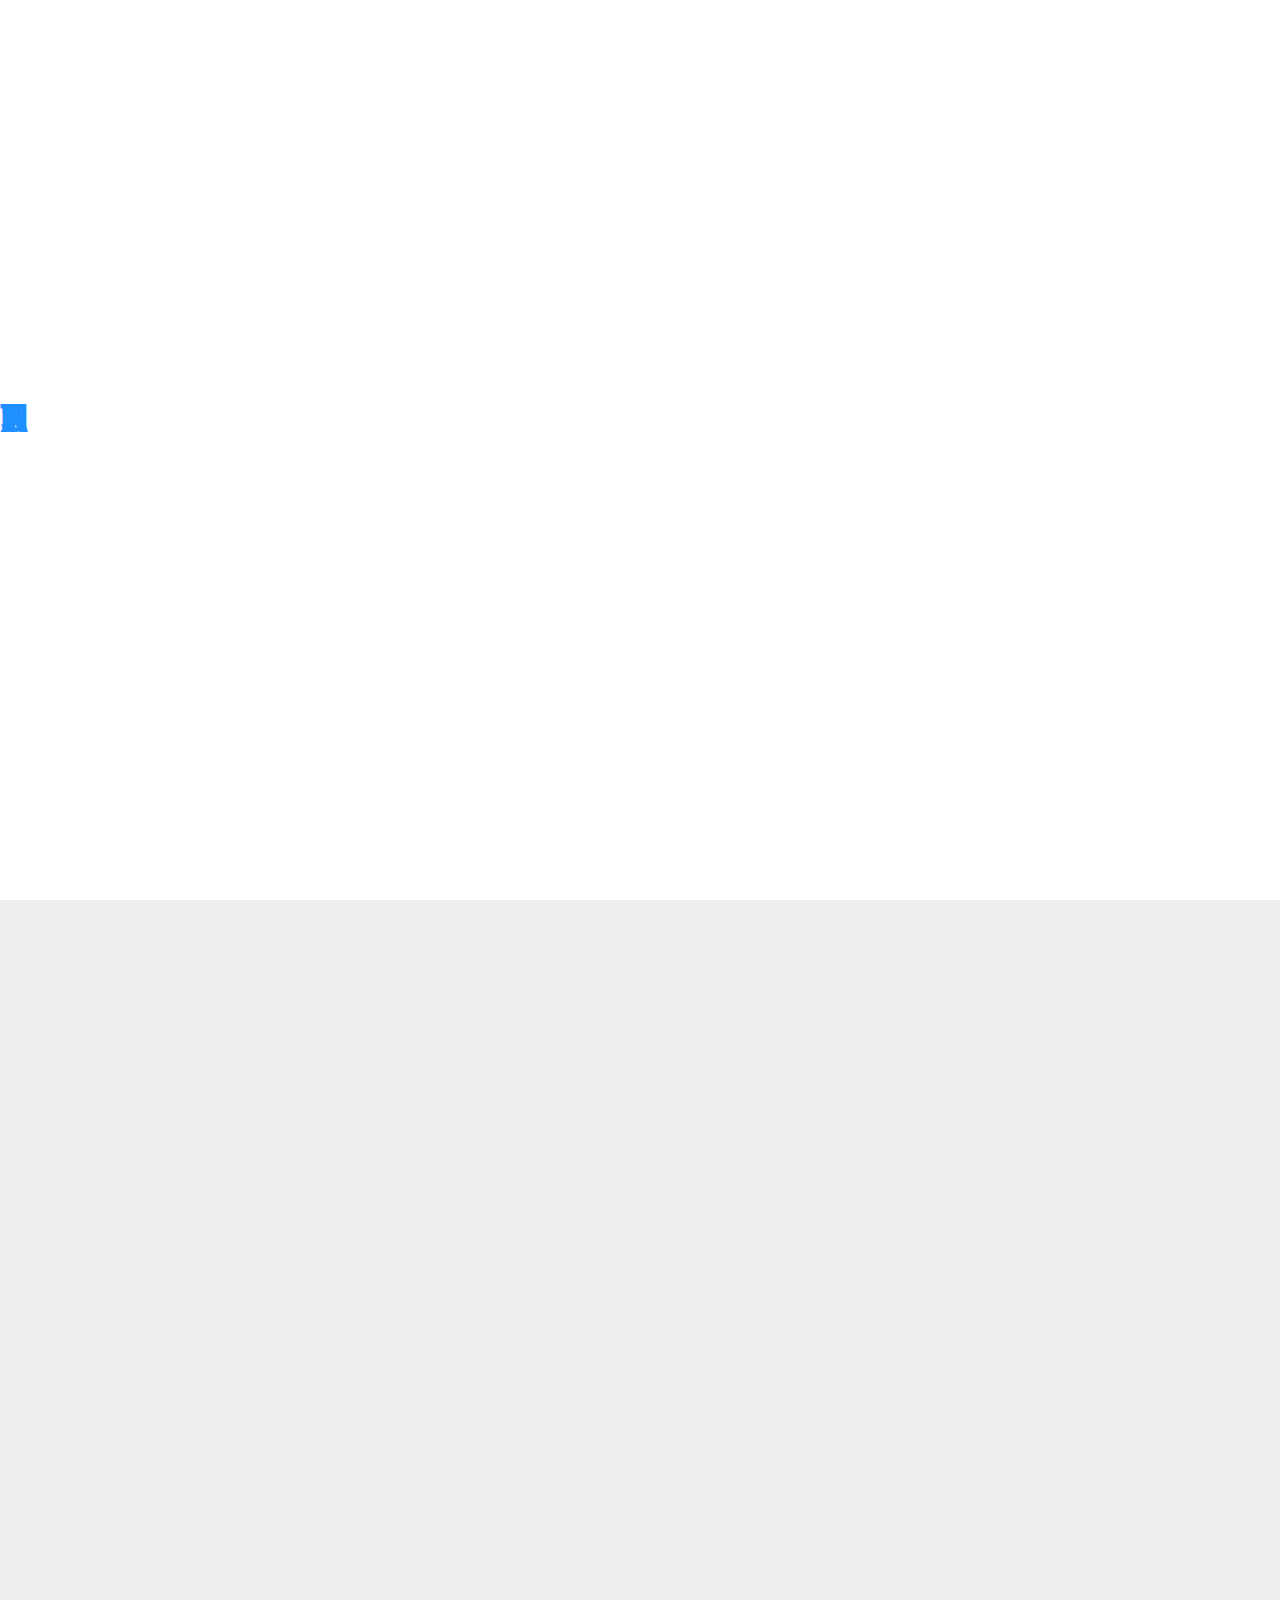
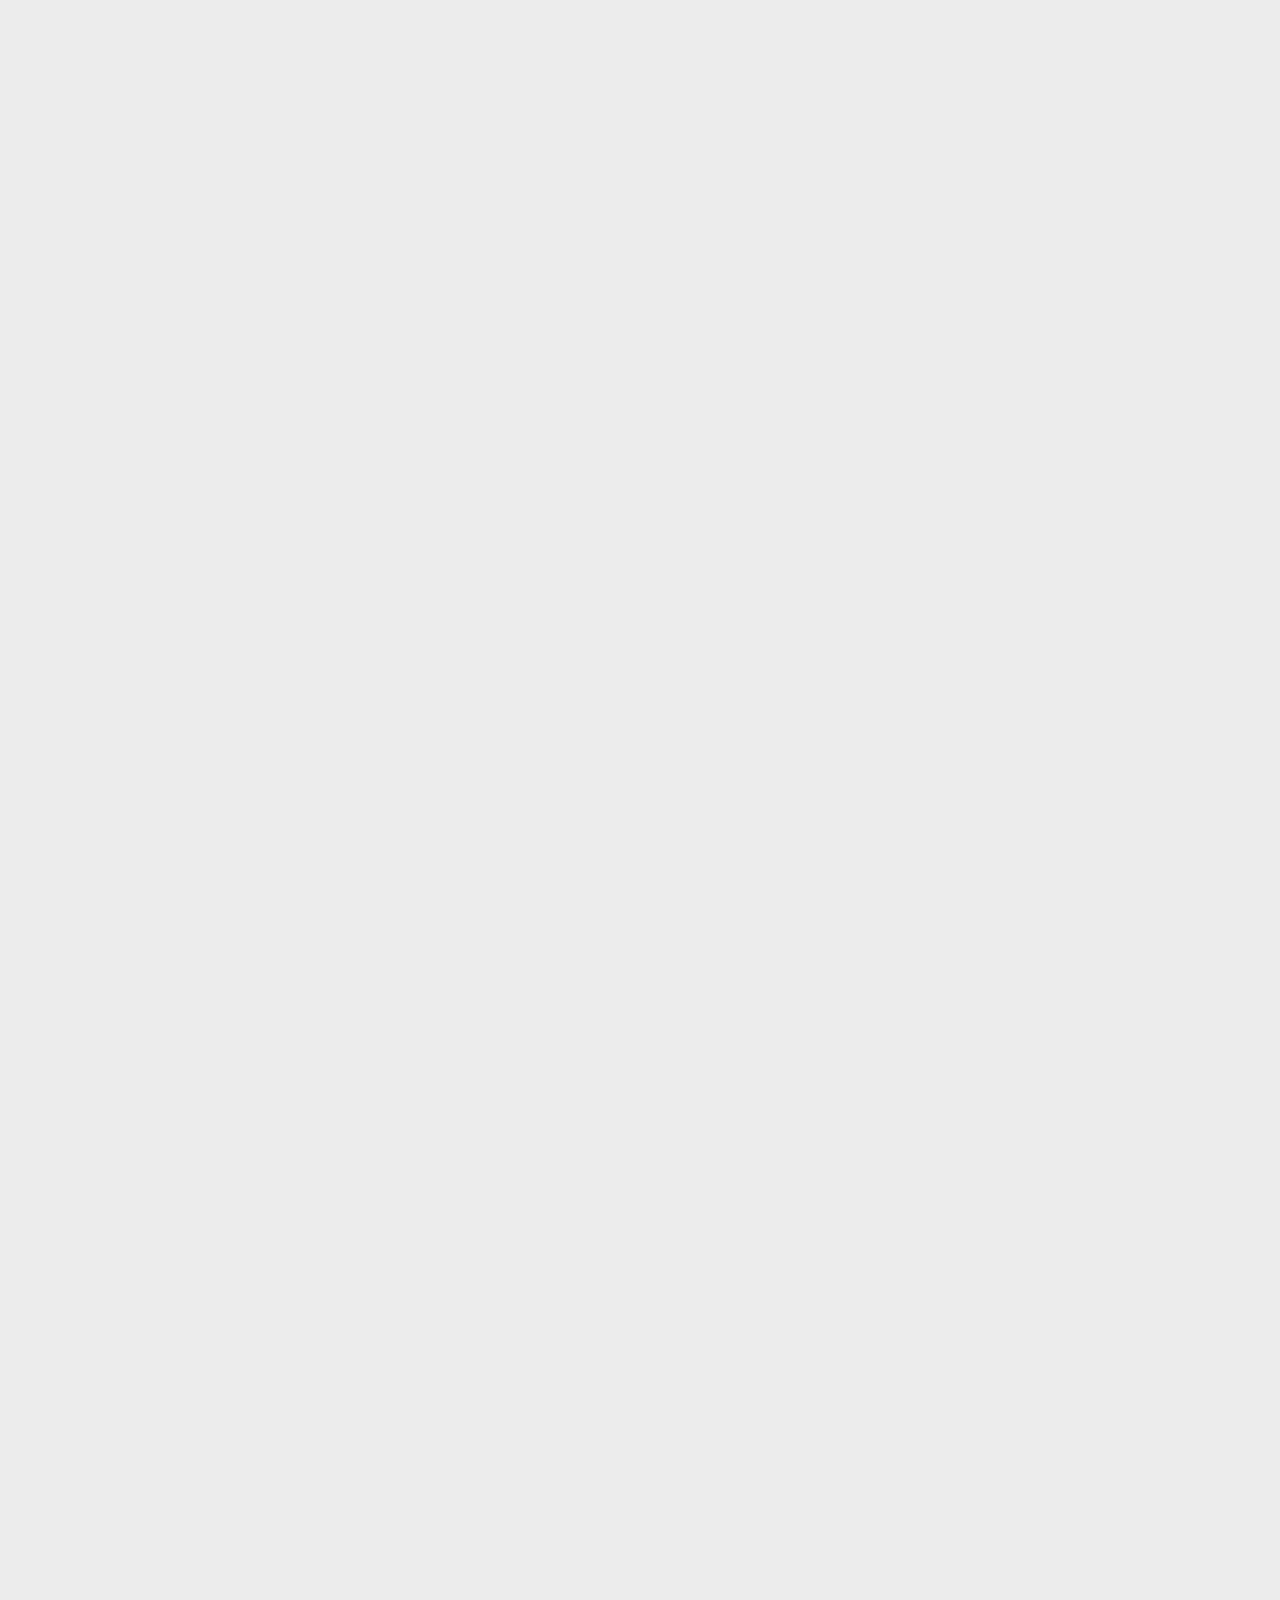
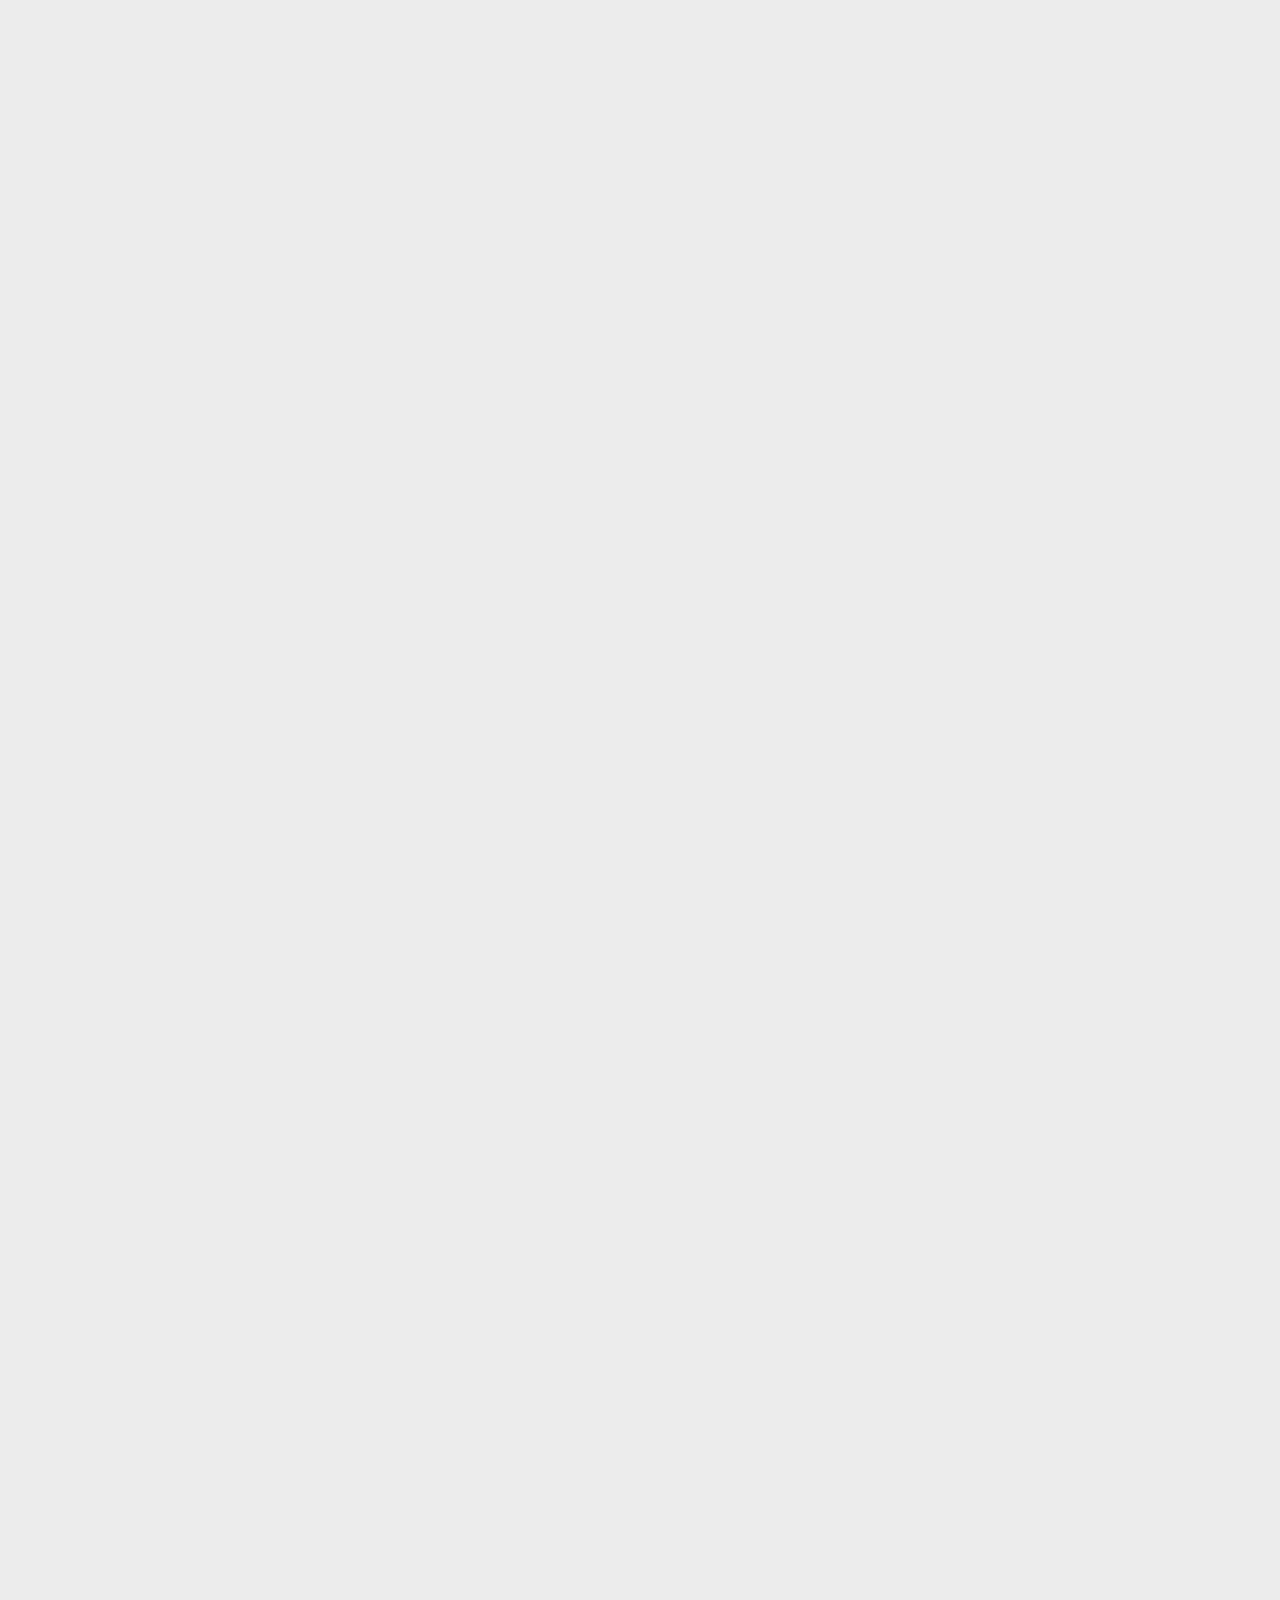
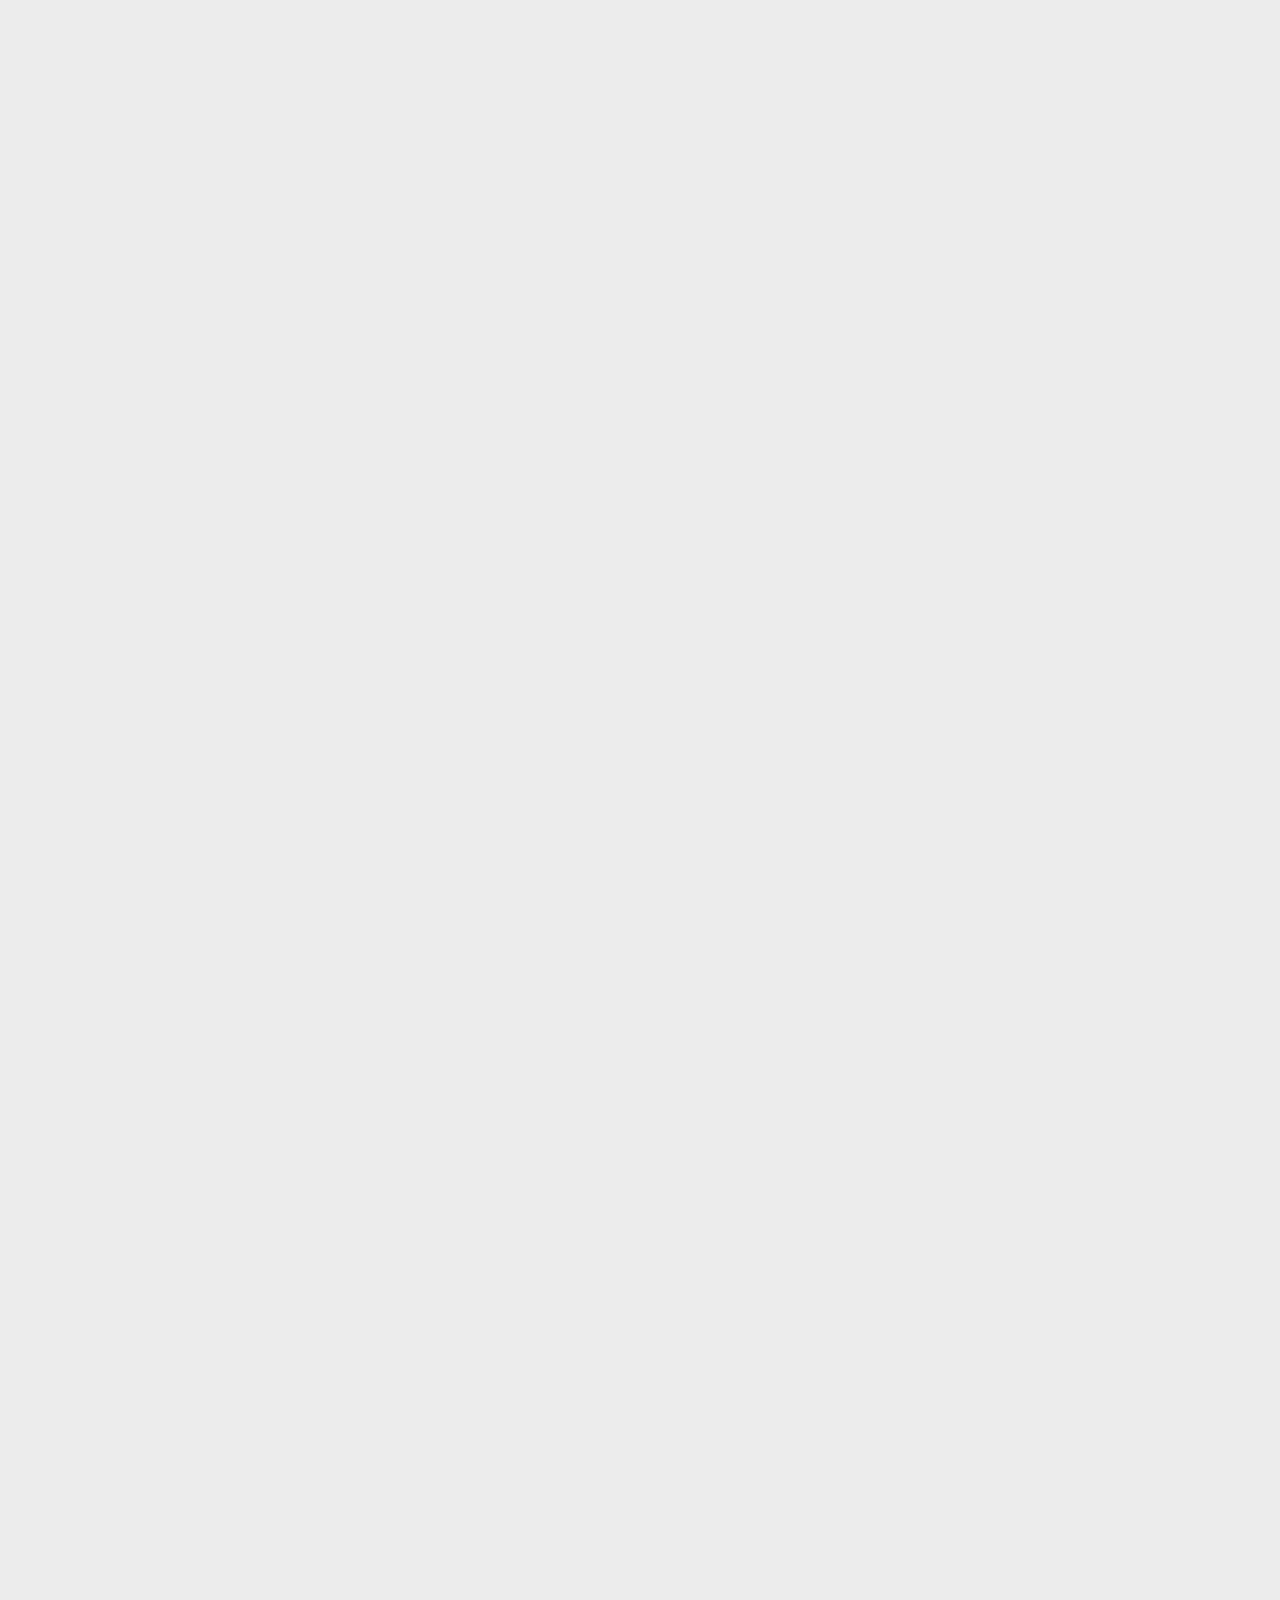
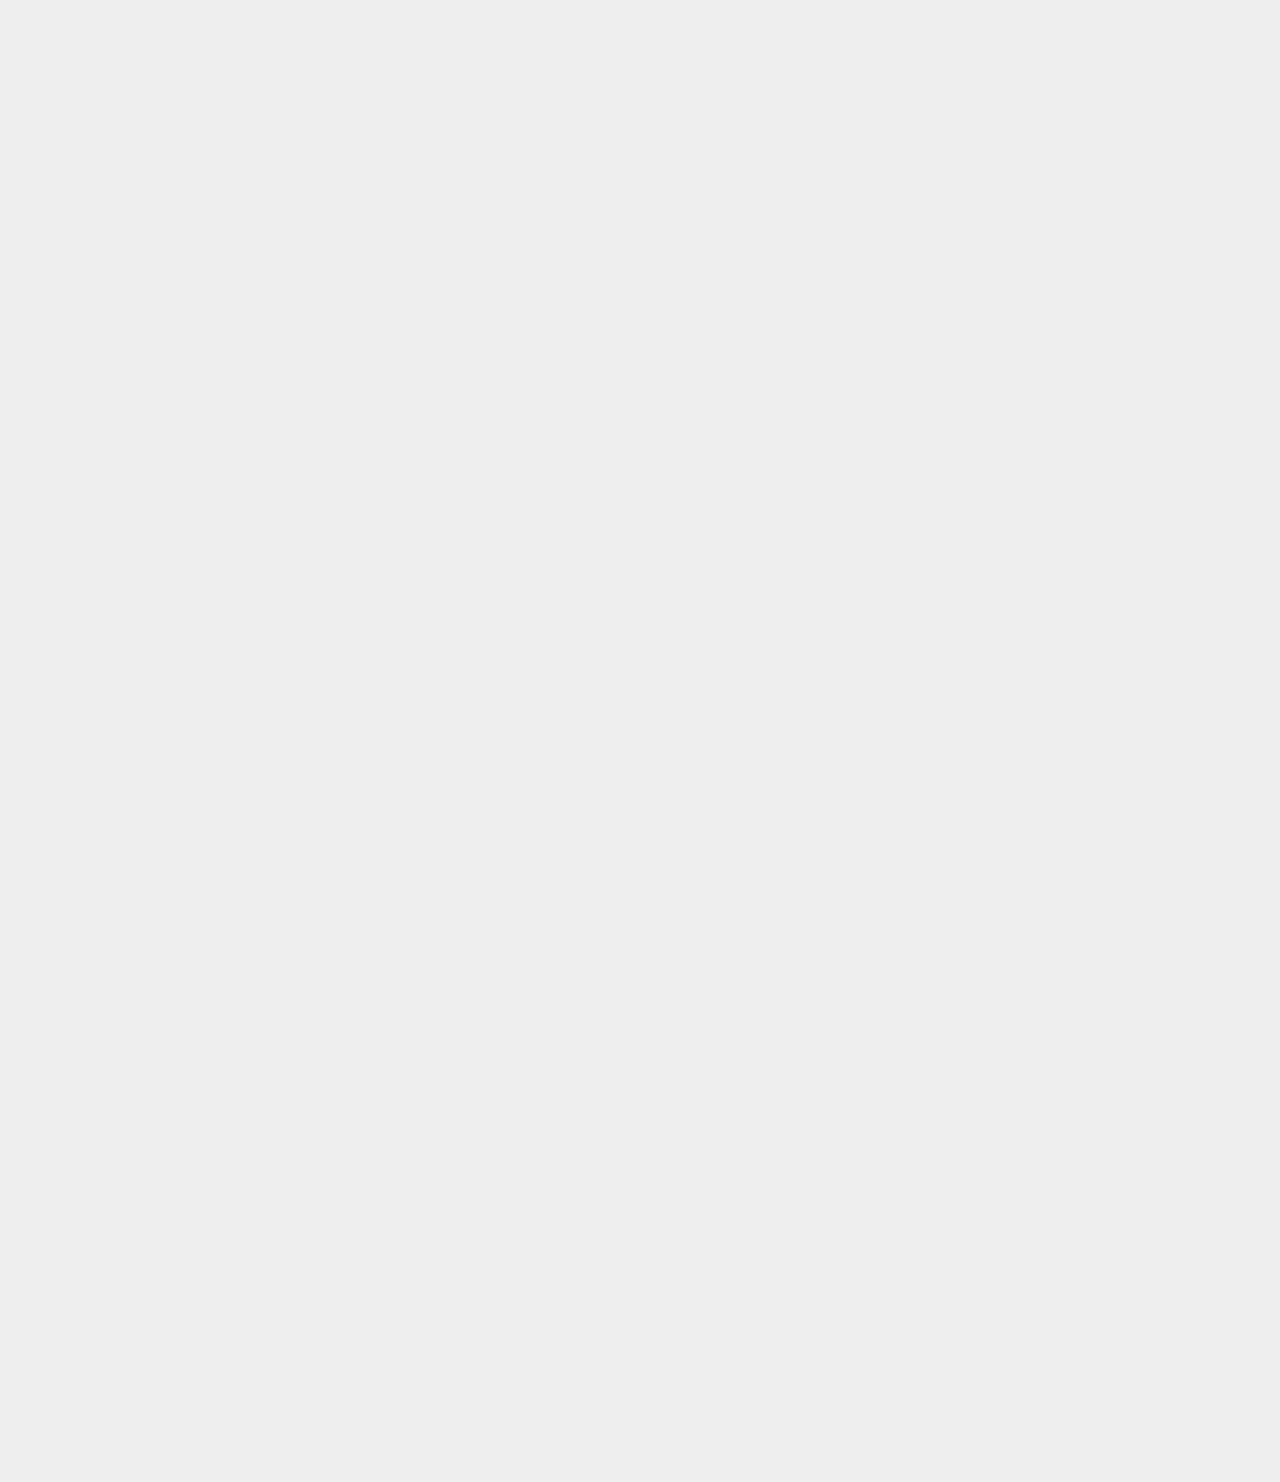
==== index.html @ 574ecffc "Merge pull request #16 from faster3031/first" ====
<!DOCTYPE html>
<html lang="ko">
  <head>
    <meta charset="UTF-8" />
    <meta name="HandheldFriendly" content="true" />
    <meta name="format-detection" content="telephone=no" />
    <meta name="description" content="인스탁스 홍보 사이트" />
    <meta property="og:type" content="website" />
    <meta property="og:title" content="인스탁스 홍보 사이트" />
    <meta property="og:description" content="인스탁스 홍보 사이트" />
    <meta property="og:image" content="" />
    <meta http-equiv="X-UA-Compatible" content="IE=edge" />
    <link rel="icon" type="image/png" sizes="32x32" href="favicon_32x32.png" />
    <link
      rel="icon"
      type="image/png"
      sizes="192x192"
      href="favicon_192x192.png"
    />
    <link
      rel="apple-touch-icon-precomposed"
      href="images/mobile_web_icon.png"
    />
    <meta
      name="viewport"
      content="width=device-width, initial-scale=1, minimum-scale=1, maximum-scale=1, user-scalable=no"
    />
    <title>5조 프로젝트</title>
    <!-- [if lt IE 9]
    <script src="js/respond.min.js"></script>
    <script src="js/html5shiv.js"></script>
    [endif] -->
    <!-- <script src="js/prefixfree.min.js"></script> -->
    <link rel="stylesheet" href="js/swiper/swiper.min.css" />
    <script src="js/swiper/swiper.min.js"></script>
    <script src="https://code.jquery.com/jquery-3.7.0.min.js"></script>
    <script src="js/script.js"></script>
    <link rel="stylesheet" href="css/style.css" />
    <link rel="stylesheet" href="css/load.css">
    <link
      rel="stylesheet"
      href="https://cdn.jsdelivr.net/npm/swiper@8/swiper-bundle.min.css"
    />

    <!-- Owl (jquery 아래 배치 필수.) -->
    <script src="https://cdnjs.cloudflare.com/ajax/libs/OwlCarousel2/2.3.4/owl.carousel.min.js"></script>
    <!-- Google Tag Manager -->
    <script>
      (function (w, d, s, l, i) {
        w[l] = w[l] || [];
        w[l].push({ "gtm.start": new Date().getTime(), event: "gtm.js" });
        var f = d.getElementsByTagName(s)[0],
          j = d.createElement(s),
          dl = l != "dataLayer" ? "&l=" + l : "";
        j.async = true;
        j.src = "https://www.googletagmanager.com/gtm.js?id=" + i + dl;
        f.parentNode.insertBefore(j, f);
      })(window, document, "script", "dataLayer", "GTM-KZR7NHXR");
    </script>
    <!-- aos -->
    <link href="https://unpkg.com/aos@2.3.1/dist/aos.css" rel="stylesheet">
    <script src="https://unpkg.com/aos@2.3.1/dist/aos.js"></script>
  <!-- End Google Tag Manager -->
  </head>
  <body style="background-color: #eee">
    <div class="loader-wrap">
    <div class="loader">
      <span>I</span>
      <span>N</span>
      <span>S</span>
      <span>T</span>
      <span>A</span>
      <span>X</span>
    </div>
  </div>
    <div class="wrap">

    <!-- 스크롤 버튼 -->
    <div class="top-button">
      <a href="event.html" class="top-event-button">
        <div class="top-button-pop">
          <p>인스탁스데이에 참여하세요!</p>
        </div>
        <img src="images/event_logo.png" alt="">
      </a>
      <a href="#" class="top-btn" id="top-btn">
        <img src="images/top-btn.png" alt="top-btn" id="top-btn-img" />
      </a>
    </div>
      <!-- 상단 -->
      <header class="header">
        <div class="inner">
          <!-- 로고 -->  
          <a href="index.html" alt="인스탁스 로고" class="logo">
            <img src="images/logo.png" alt="인스탁스 로고" />
          </a>
          <!-- 메뉴 -->
          <nav class="nav">
            <ul>
              <li><a href="#" alt="인스탁스 소개">인스탁스 소개</a></li>
              <li><a href="#" alt="제품 소개">제품 소개</a></li>
              <li><a href="#" alt="제품 상세">제품 상세</a></li>
              <li><a href="#" alt="이벤트">이벤트</a></li>
            </ul>
          </nav>
        </div>
      </header>
      <!-- 비주얼 -->
      <section class="visual">
        <div class="inner">
          <div class="swiper sample-slider">
            <div class="swiper-wrapper">
              <div class="swiper-slide">
                <img src="images/pic_example_01.webp" />
              </div>
              <div class="swiper-slide">
                <img src="images/pic_example_02.webp" />
              </div>
              <div class="swiper-slide">
                <img src="images/pic_example_03.webp" />
              </div>
              <div class="swiper-slide">
                <img src="images/pic_example_04.webp" />
              </div>
              <div class="swiper-slide">
                <img src="images/pic_example_05.webp" />
              </div>
              <div class="swiper-slide">
                <img src="images/pic_example_06.webp" />
              </div>
              <div class="swiper-slide">
                <img src="images/pic_example_07.webp" />
              </div>
              <div class="swiper-slide">
                <img src="images/pic_example_08.webp" />
              </div>
            </div>
          </div>
          <div class="visual-camera">
            <img src="images/pic_product_design_05.webp" alt="흰색카메라">
            <img src="images/pic_product_design_04.webp" alt="파란카메라">
            <img src="images/pic_product_design_03.webp" alt="초록카메라">
            <img src="images/pic_product_design_02.webp" alt="분홍카메라">
            <img src="images/pic_product_design_01.webp" alt="보라카메라">
          </div>
          <div class="flash"></div>
        </div>
      </section>

      <!-- 비디오 -->
      <section class="movie">
        <div class="inner"data-aos="zoom-in-up" data-aos-duration="1000">
          <video muted autoplay loop>
            <source
              src="images/video/INSTAX mini 12 _Fill your world with joy__FUJIFILM.mp4"
              type="video/mp4"
            />
          </video>
        </div>
      </section>
      <!-- 미니필름 -->
      <section class="mini">
        <div class="inner">
          <div class="mini-circle">
            <div class="mini-film mini-film5">
              <img src="images/film-mini-rainbow.png" alt="" />
            </div>
            <div class="mini-film mini-film4">
              <img src="images/film-mini-contact-sheet.png" alt="" />
            </div>
            <div class="mini-film mini-film3">
              <img src="images/film-mini-confetti.png" alt="" />
            </div>
            <div class="mini-film mini-film2">
              <img src="images/film-mini-mermaid-tail.png" alt="" />
            </div>
            <div class="mini-film mini-film1">
              <img src="images/film-mini-blue-marble.png" alt="" />
            </div>
            <div class="mini-camera">
              <img src="images/mini_12_pastelBlue.png" alt=""/>
            </div>
          </div>
          <div class="mini-text"data-aos="fade-left" data-aos-duration="2000">
            <h1>
              다양한 디자인의 <br />
              필름을 만나보세요.
            </h1>
            <h4>
              필름마다 담긴 느낌과 분위기로 <br />표현하고 싶은 순간을 특별히
              담을 수 있습니다. <br />여러가지 선택 속에서 나만의 감성을
              찾아보세요.
            </h4>
          </div>
        </div>
      </section>

      <!-- 스퀘어필름 -->
      <section class="square">
        <div class="inner">
          <div class="square-text" data-aos="fade-up" data-aos-duration="2000">
            <h1>바로 인화하여 특별함을 <br />오래도록 간직하세요.</h1>
            <h4>
              시간이 흘러도 변하지 않는 추억을 <br />바로 인화하여 더욱 특별하게
              만들어 보세요. <br />오래도록 당신의 마음속에서 빛나는 순간들을
              만들어냅니다.
            </h4>
          </div>
          <div class="square-circle">
            <div class="square-point">
              <img src="images/square-point.png" alt="" />
              <span class="square-point-text">Square film</span>
            </div>
            <div class="square-point2">
              <img src="images/square-point2.png" alt="" />
              <span class="square-point-text2">SQURE SQ1</span>
            </div>
            <div class="square-camera">
              <img src="images/square_sq1_terracottaOrange.png" alt=""  />
            </div>
            <div class="square-film">
              <img src="images/square-film.png" alt="" />
            </div>
          </div>
        </div>
      </section>

      <!-- 와이드필름 -->
      <section class="wide">
        <div class="inner">
          <div class="wide-circle">
            <div class="wide-point">
                 <img src="images/wide-point.png" alt="" />
              <span class="wide-point-text">WIDE 300</span>
            </div>
            <div class="wide-point2">
           <img src="images/wide-point2.png" alt="" />
              <span class="wide-point-text2">Wide film</span>
            </div>
            <div class="wide-camera">
              <img src="images/wide_300_toffee.png" alt=""/>
            </div>
            <div class="wide-film">
              <img src="images/wide-film.png" alt="">
            </div>
          </div>
          <div class="wide-text" data-aos="fade-right" data-aos-duration="2000">
            <h1>순간의 자연스러움을 <br />영원히 간직하세요.</h1>
            <h4>
              인스탁스로 담아낸 그 순간의 따뜻한 감성과 <br />자연스러움으로
              언제든지 그때의 감정을 느껴보세요.
            </h4>
          </div>
        </div>
      </section>

      <!-- 디테일 -->
      <section class="detail">
        <div class="inner" data-aos="fade-right" data-aos-duration="1000">
          <div class="detail-wrap">
            <!-- <div class="detail-circle circle"></div>
            <div class="detail-circle-next circle"></div> -->
            <div class="detail-slide owl-carousel">
              <div class="item">
                <div class="item-wrap" style="color: #BFB2CE">
                  <div class="detail-info new">
                    <div class="background-title">mini</div>
                    <span class="detail-title">mini 12</span>
                    <div class="color-name">
                      <p>Lilac Purple</p>
                      <p>Blossom Pink</p>
                      <p>CLAY White</p>
                      <p>Mint Green</p>
                      <p>Pastel Blue</p>
                    </div>
                    <a href="#" class="btn detail-buy-button">
                      <span>
                        구매하기<i class="fa-solid fa-angle-right"></i>
                      </span>
                    </a>
                  </div>
                  <div class="detail-camera">
                    <div class="detail-pic camera">
                      <img src="images/mini_12_lilacPurple.png" alt="mini12" />
                      <img src="images/mini_12_blossomPink.png" alt="mini12" />
                      <img src="images/mini_12_CLAYWhite.png" alt="mini12" />
                      <img src="images/mini_12_mintGreen.png" alt="mini12" />
                      <img src="images/mini_12_pastelBlue.png" alt="mini12" />
                    </div>
                    <div class="detail-color">
                      <div class="purple"></div>
                      <div class="pink"></div>
                      <div class="white"></div>
                      <div class="green"></div>
                      <div class="blue"></div>
                    </div>
                  </div>
                </div>
              </div>
              <div class="item">
                <div class="item-wrap" style="color: #28292B">
                  <div class="detail-info new">
                    <div class="background-title">mini</div>
                    <span class="detail-title">mini 40</span>
                    <div class="color-name">
                      <p>Black</p>
                    </div>
                    <a href="#" class="btn detail-buy-button">
                      <span>
                        구매하기<i class="fa-solid fa-angle-right"></i>
                      </span>
                    </a>
                  </div>
                  <div class="detail-camera">
                    <div class="detail-pic camera">
                      <img src="images/mini_40_black.png" alt="mini40" />
                    </div>
                    <div class="detail-color">
                      <div class="black"></div>
                    </div>
                  </div>
                </div>
              </div>
              <div class="item">
                <div class="item-wrap" style="color: #A33945">
                  <div class="detail-info new">
                    <div class="background-title">mini</div>
                    <span class="detail-title">mini 90</span>
                    <div class="color-name">
                      <p>Red</p>
                      <p>Brown</p>
                      <p>Black</p>
                    </div>
                    <a href="#" class="btn detail-buy-button">
                      <span>
                        구매하기<i class="fa-solid fa-angle-right"></i>
                      </span>
                    </a>
                  </div>
                  <div class="detail-camera">
                    <div class="detail-pic camera">
                      <img src="images/mini_90_red.png" alt="mini90" />
                      <img src="images/mini_90_brown.png" alt="mini90" />
                      <img src="images/mini_90_black.png" alt="mini90" />
                    </div>
                    <div class="detail-color">
                      <div class="red"></div>
                      <div class="brown"></div>
                      <div class="black"></div>
                    </div>
                  </div>
                </div>
              </div>
              <div class="item">
                <div class="item-wrap" style="color: #AC6F56">
                  <div class="detail-info new">
                    <div class="background-title">square</div>
                    <span class="detail-title">SQUARE SQ1</span>
                    <div class="color-name">
                      <p>Terracotta Orange</p>
                      <p>Glacier Blue</p>
                      <p>Chalk White</p>
                    </div>
                    <a href="#" class="btn detail-buy-button">
                      <span>
                        구매하기<i class="fa-solid fa-angle-right"></i>
                      </span>
                    </a>
                  </div>
                  <div class="detail-camera">
                    <div class="detail-pic camera">
                      <img src="images/square_sq1_terracottaOrange.png" alt="squareSq1"/>
                      <img src="images/square_sq1_glacierBlue.png" alt="squareSq1"/>
                      <img src="images/square_sq1_chalkWhite.png" alt="squareSq1"/>
                    </div>
                    <div class="detail-color">
                      <div class="orange"></div>
                      <div class="blue"></div>
                      <div class="chalk"></div>
                    </div>
                  </div>
                </div>
              </div>
              <div class="item">
                <div class="item-wrap" style="color: #28292B">
                  <div class="detail-info new">
                    <div class="background-title">square</div>
                    <span class="detail-title">SQUARE SQ40</span>
                    <div class="color-name">
                      <p>Black</p>
                    </div>
                    <a href="#" class="btn detail-buy-button">
                      <span>
                        구매하기<i class="fa-solid fa-angle-right"></i>
                      </span>
                    </a>
                  </div>
                  <div class="detail-camera">
                    <div class="detail-pic camera">
                      <img src="images/square_sq40_black.png" alt="squareSq40" />
                    </div>
                    <div class="detail-color">
                      <div class="black"></div>
                    </div>
                  </div>
                </div>
              </div>
              <div class="item">
                <div class="item-wrap" style="color: #D1ABA1">
                  <div class="detail-info new">
                    <div class="background-title">wide</div>
                    <span class="detail-title">WIDE 300</span>
                    <div class="color-name">
                      <p>Toffee</p>
                      <p>Black</p>
                    </div>
                    <a href="#" class="btn detail-buy-button">
                      <span>
                        구매하기<i class="fa-solid fa-angle-right"></i>
                      </span>
                    </a>
                  </div>
                  <div class="detail-camera">
                    <div class="detail-pic camera">
                      <img src="images/wide_300_toffee.png" alt="wide300" />
                      <img src="images/wide_300_black.png" alt="wide300" />
                    </div>
                    <div class="detail-color">
                      <div class="toffee"></div>
                      <div class="black"></div>
                    </div>
                  </div>
                </div>
              </div>
            </div>
          </div>
        </div>
      </section>
      <!-- 악세사리 -->
      <section class="accessories">
        <div class="inner">
          <div class="accessories-title" data-aos="fade-down" data-aos-duration="1000">ACCESSORIES</div>
          <div class="accessories-box" data-aos="fade-down" data-aos-duration="1000">
            <a href="#" class="film imghoverevent">
              <div class="hoverbox">
                <span>
                  <p class="p">Film</p>
                </span>
              </div>
            </a>
            <a href="#" class="case imghoverevent">
              <div class="hoverbox">
                <span>
                  <p class="p">Case</p>
                </span>
              </div>
            </a>
            <a href="#" class="album imghoverevent">
              <div class="hoverbox">
                <span>
                  <p class="p">Album</p>
                </span>
              </div>
            </a>
            <a href="#" class="frame imghoverevent">
              <div class="hoverbox">
                <span>
                  <p class="p">Frame</p>
                </span>
              </div>
            </a>
          </div>
        </div>
      </section>

      <!-- 배너 -->
      <section class="banner" data-aos="fade-up" data-aos-duration="1000">
        <div class="inner">
          <div class="banner-wrap" >
            <div class="banner-event banner-box">
              <div class="banner-title banner-event-title">이벤트</div>
              <span class="banner-set-txt">
                인스탁스 데이에 여러분을 초대합니다!
              </span>
              <div class="banner-img">
                <img src="images/event_logo.png" alt="이벤트로고" />
              </div>
              <a href="javascript:void(0);" onclick="openPopup()" class="banner-button">
                참여하기
                <i class="fa-solid fa-angle-right"></i>
              </a>
            </div>
            <div class="banner-set banner-box">
              <div class="banner-title banner-set-title">기획상품</div>
              <span class="banner-set-txt">다양한 기획상품을 만나보세요!</span>
              <div class="banner-img">
                <img src="images/product_set.png" alt="기획세트" />
              </div>
              <a href="#" class="banner-button">
                보러가기
                <i class="fa-solid fa-angle-right"></i>
              </a>
            </div>
          </div>
        </div>
      </section>

      <!-- 하단 -->
      <footer class="footer">
        <div class="inner">
          <!-- 푸터 왼쪽-->
          <div class="footer-left">
            <img src="images/logo.png" alt="푸터로고" />
            <ul>
              <li>대구 중구 중앙대로 394, 제일빌딩/ 5층</li>
              <li>사업자 등록 번호 : 2312321-95048200</li>
              <li>연락처 : 053-572-1005</li>
            </ul>
            <!-- sns -->
            <div class="sns">
              <h2>Follow us</h2>
              <div class="sns-icon">
                <a href="#"><img src="images/instagram.png" alt="" /></a>
                <a href="#"><img src="images/facebook.png" alt="" /></a>
                <a href="#"><img src="images/twitter.png" alt="" /></a>
              </div>
            </div>
          </div>
          <div class="footer-right">
            <div class="footer-info">
              <h2>제품정보</h2>
              <ul>
                <li><a href="#">카메라</a></li>
                <li><a href="#">필름</a></li>
                <li><a href="#">액세서리</a></li>
              </ul>
            </div>
            <div class="footer-office">
              <h2>회사안내</h2>
              <ul>
                <li><a href="#">인스탁스 소개</a></li>
                <li><a href="#">브랜드 스토리</a></li>
                <li><a href="#">새소식</a></li>
              </ul>
            </div>
            <div class="footer-help">
              <h2>고객지원</h2>
              <ul>
                <li><a href="#">상품등록</a></li>
                <li><a href="#">자주 묻는 질문</a></li>
                <li><a href="#">서비스 센터</a></li>
              </ul>
            </div>
          </div>
          <div class="footer-bottom">
            <ul>
              <li><a href="#">이용약관</a></li>
              <li><a href="#">개인정보처리방침</a></li>
              <li><a href="#">이메일수신수집여부</a></li>
              <li><a href="#">윤리위반신고</a></li>
              <li><a href="#">1:1상담</a></li>
              <li><a href="#">알림신청</a></li>
              <li><a href="#">보안인증</a></li>
            </ul>
          </div>
        </div>
      </footer>
    </div>
  </body>
  <!-- Google Tag Manager (noscript) -->
  <noscript>
    <iframe
      src="https://www.googletagmanager.com/ns.html?id=GTM-KZR7NHXR"
      height="0"
      width="0"
      style="display: none; visibility: hidden"
    >
    </iframe>
  </noscript>
  <!-- End Google Tag Manager (noscript) -->
</html>
---- css/style.css ----
@charset "utf-8";
  @import url("reset.css");
  @import url("font.css");
  @import url("base.css");
  @import url("common.css");
  @import url("header.css");
  @import url("visual.css");
  @import url("movie.css");
  @import url("accessories.css");
  @import url("detail.css");
  @import url("mini.css");
  @import url("wide.css");
  @import url("square.css");
  @import url("banner.css");
  @import url("footer.css");
  @import url("event.css");
---- css/load.css ----
@charset "utf-8";
.loader-wrap {
    position: fixed;
    top: 0;
    left: 0;
    width: 100%;
    height: 100%;
    background-color: #fff; /* 배경색 및 투명도 설정 */
    display: flex;
    align-items: center;
    justify-content: center;
    z-index: 9999; /* 다른 요소 위에 표시 */
}

.loader {
	color: dodgerblue;
	font-size: 2.5em;
    font-weight: bold;
	font-family: sans-serif;
	text-transform: uppercase;
	width: 40em;
	height: 3em;
	animation: change-color 10s linear infinite;
}

.loader span {
	animation: moving 2s linear infinite;
	animation-delay: calc((var(--n) - 10) * 0.2s);
	position: absolute;
	height: 3em;
}

@keyframes change-color {
	to {
		filter: hue-rotate(1turn);
	}
}

@keyframes moving {
	0% {
		filter: opacity(0);
		transform: rotate(-180deg);
		left: 100%;
	}

	33% {
		filter: opacity(1);
		transform: rotate(0deg);
		left: 60%;
	}

	66% {
		filter: opacity(1);
		transform: rotate(0deg);
		left: 40%;
	}

	100% {
		filter: opacity(0);
		transform: rotate(180deg);
		left: 0;
	}
}

.loader span:nth-child(1) {
	--n: 1;
}

.loader span:nth-child(2) {
	--n: 2;
}

.loader span:nth-child(3) {
	--n: 3;
}

.loader span:nth-child(4) {
	--n: 4;
}

.loader span:nth-child(5) {
	--n: 5;
}

.loader span:nth-child(6) {
	--n: 6;
}

.loader span:nth-child(7) {
	--n: 7;
}
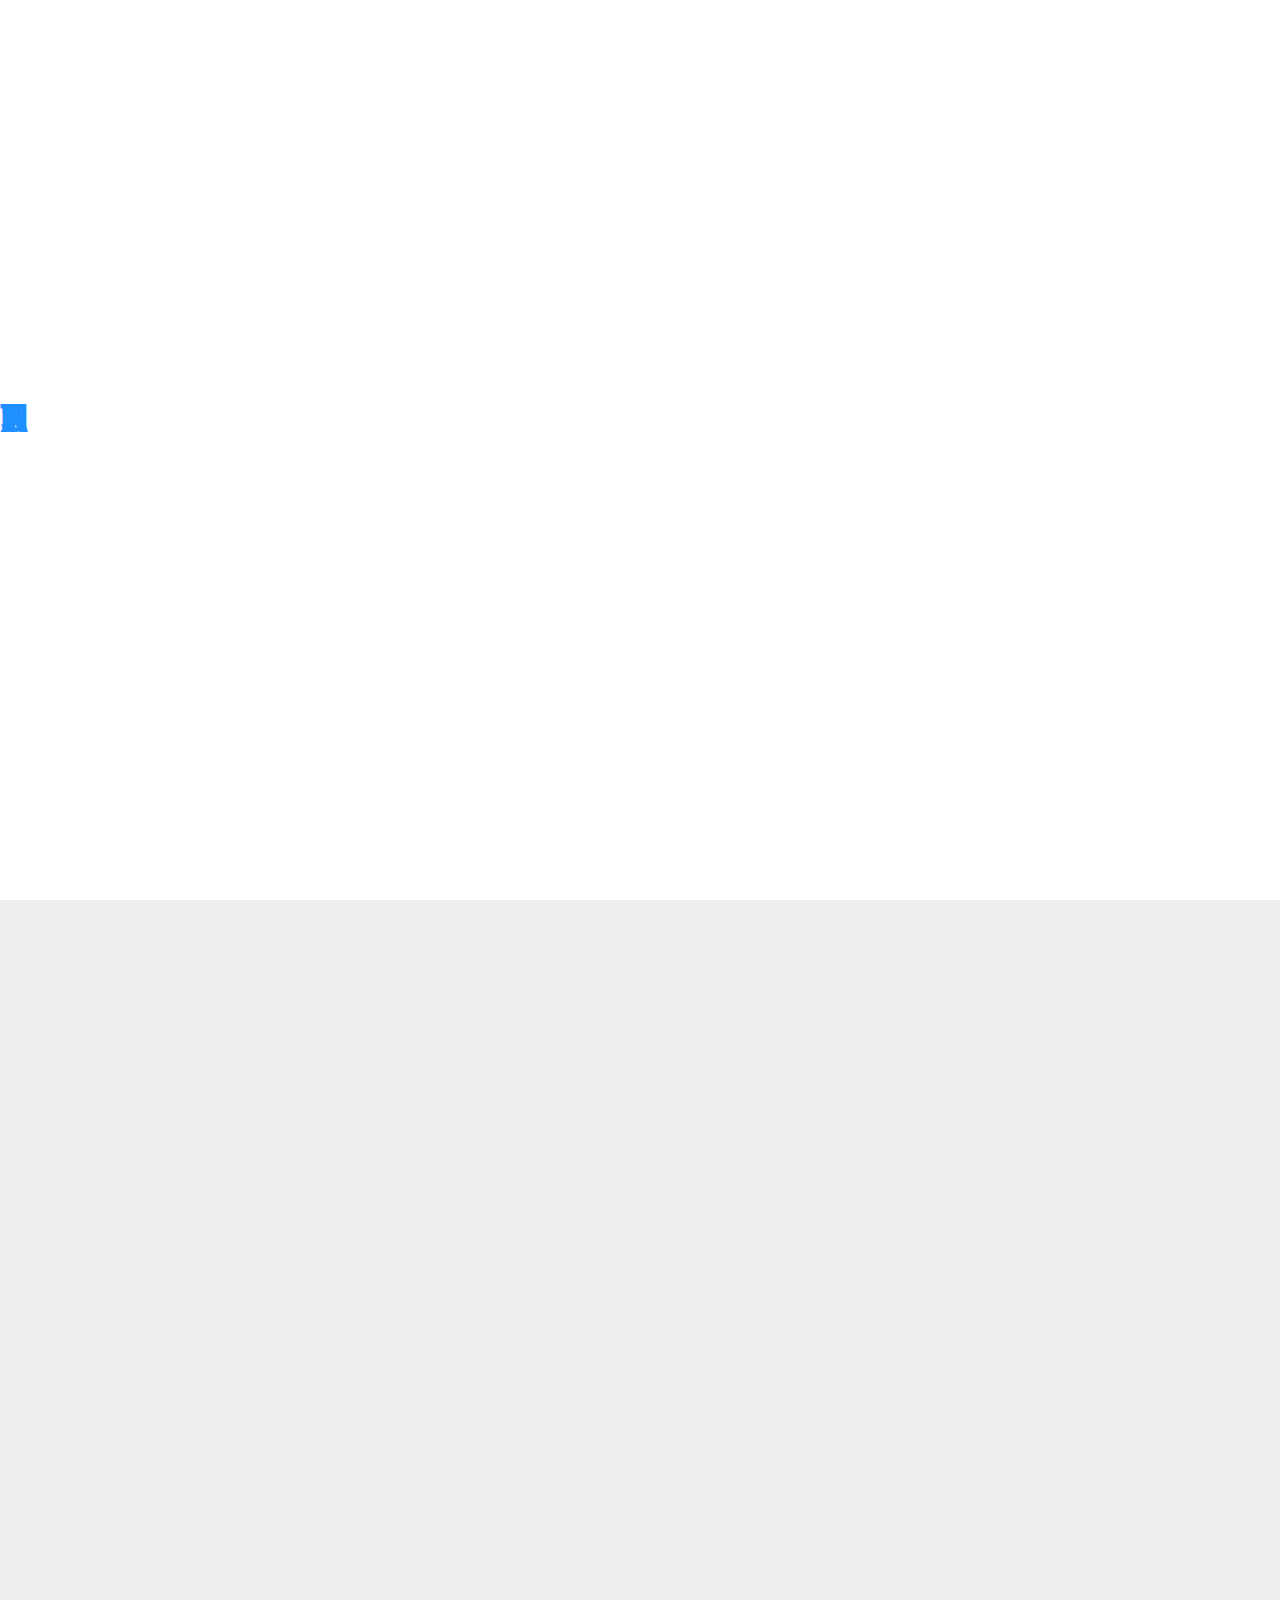
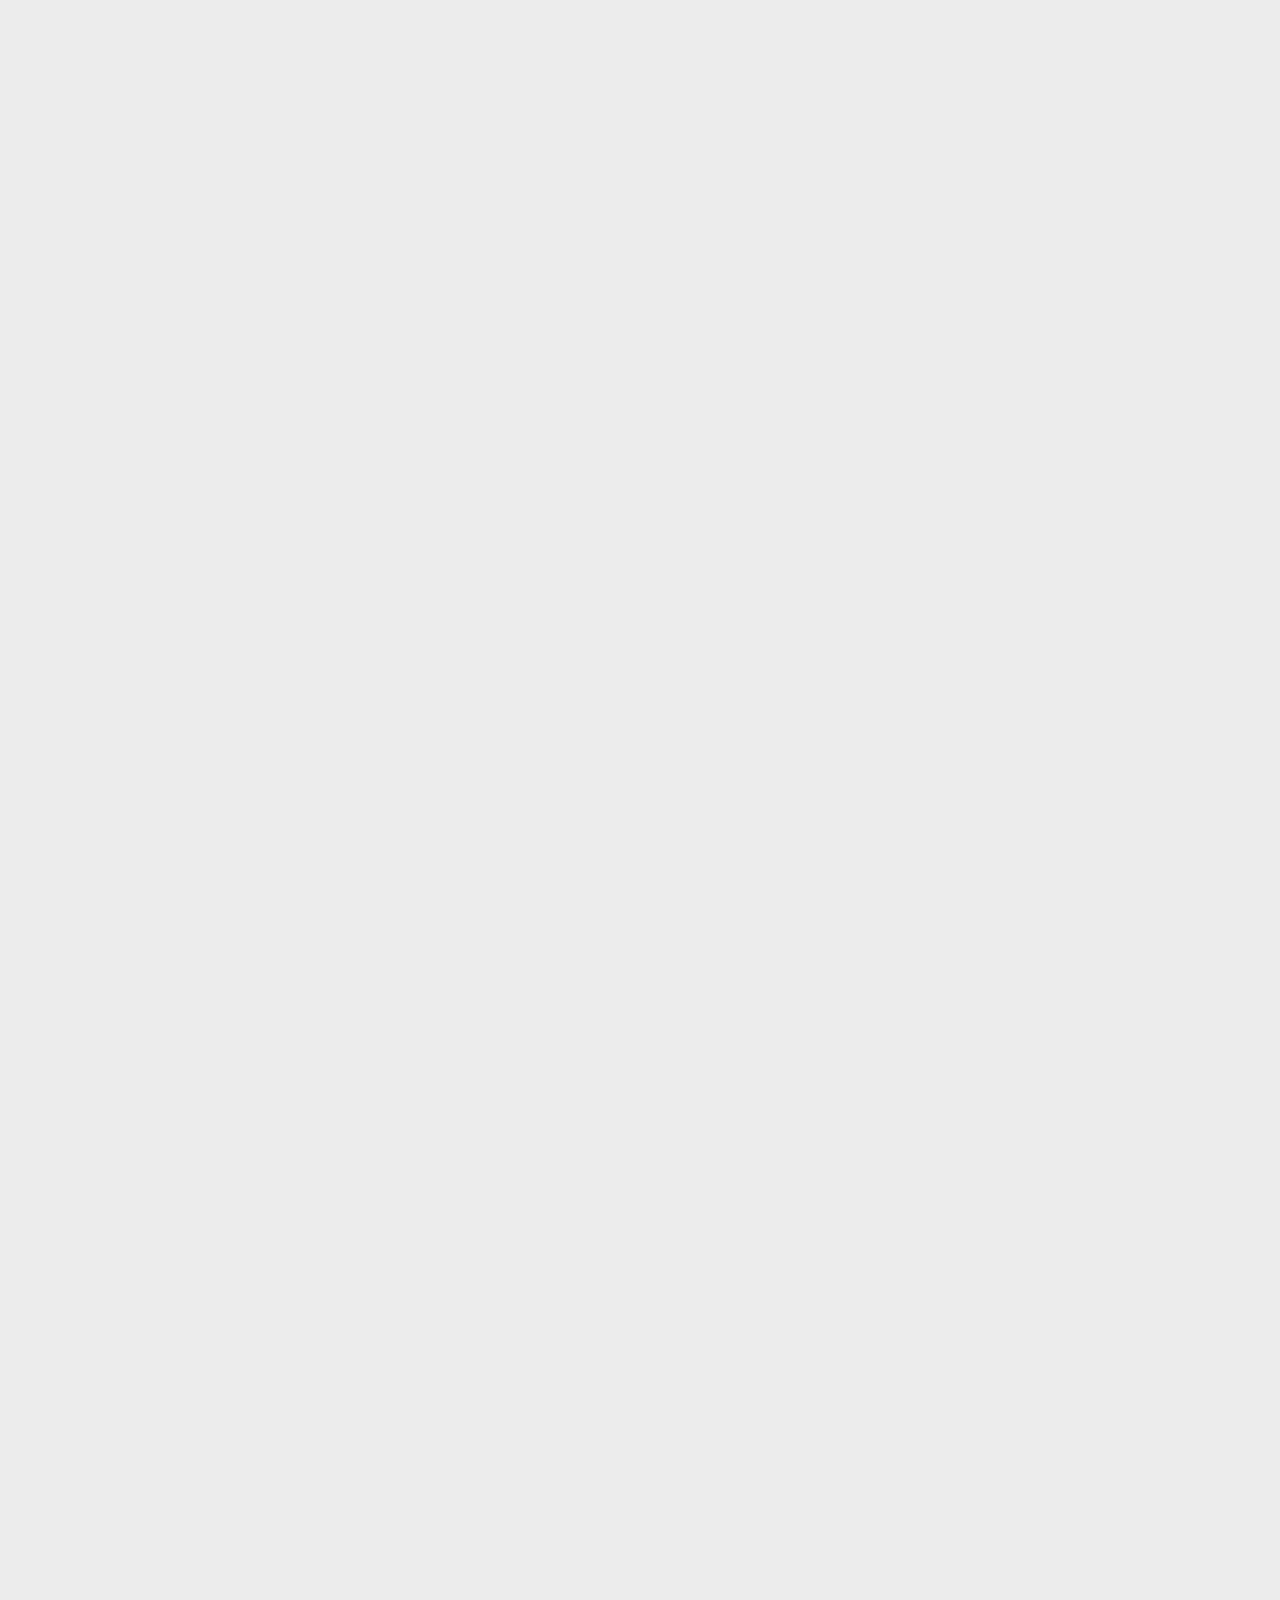
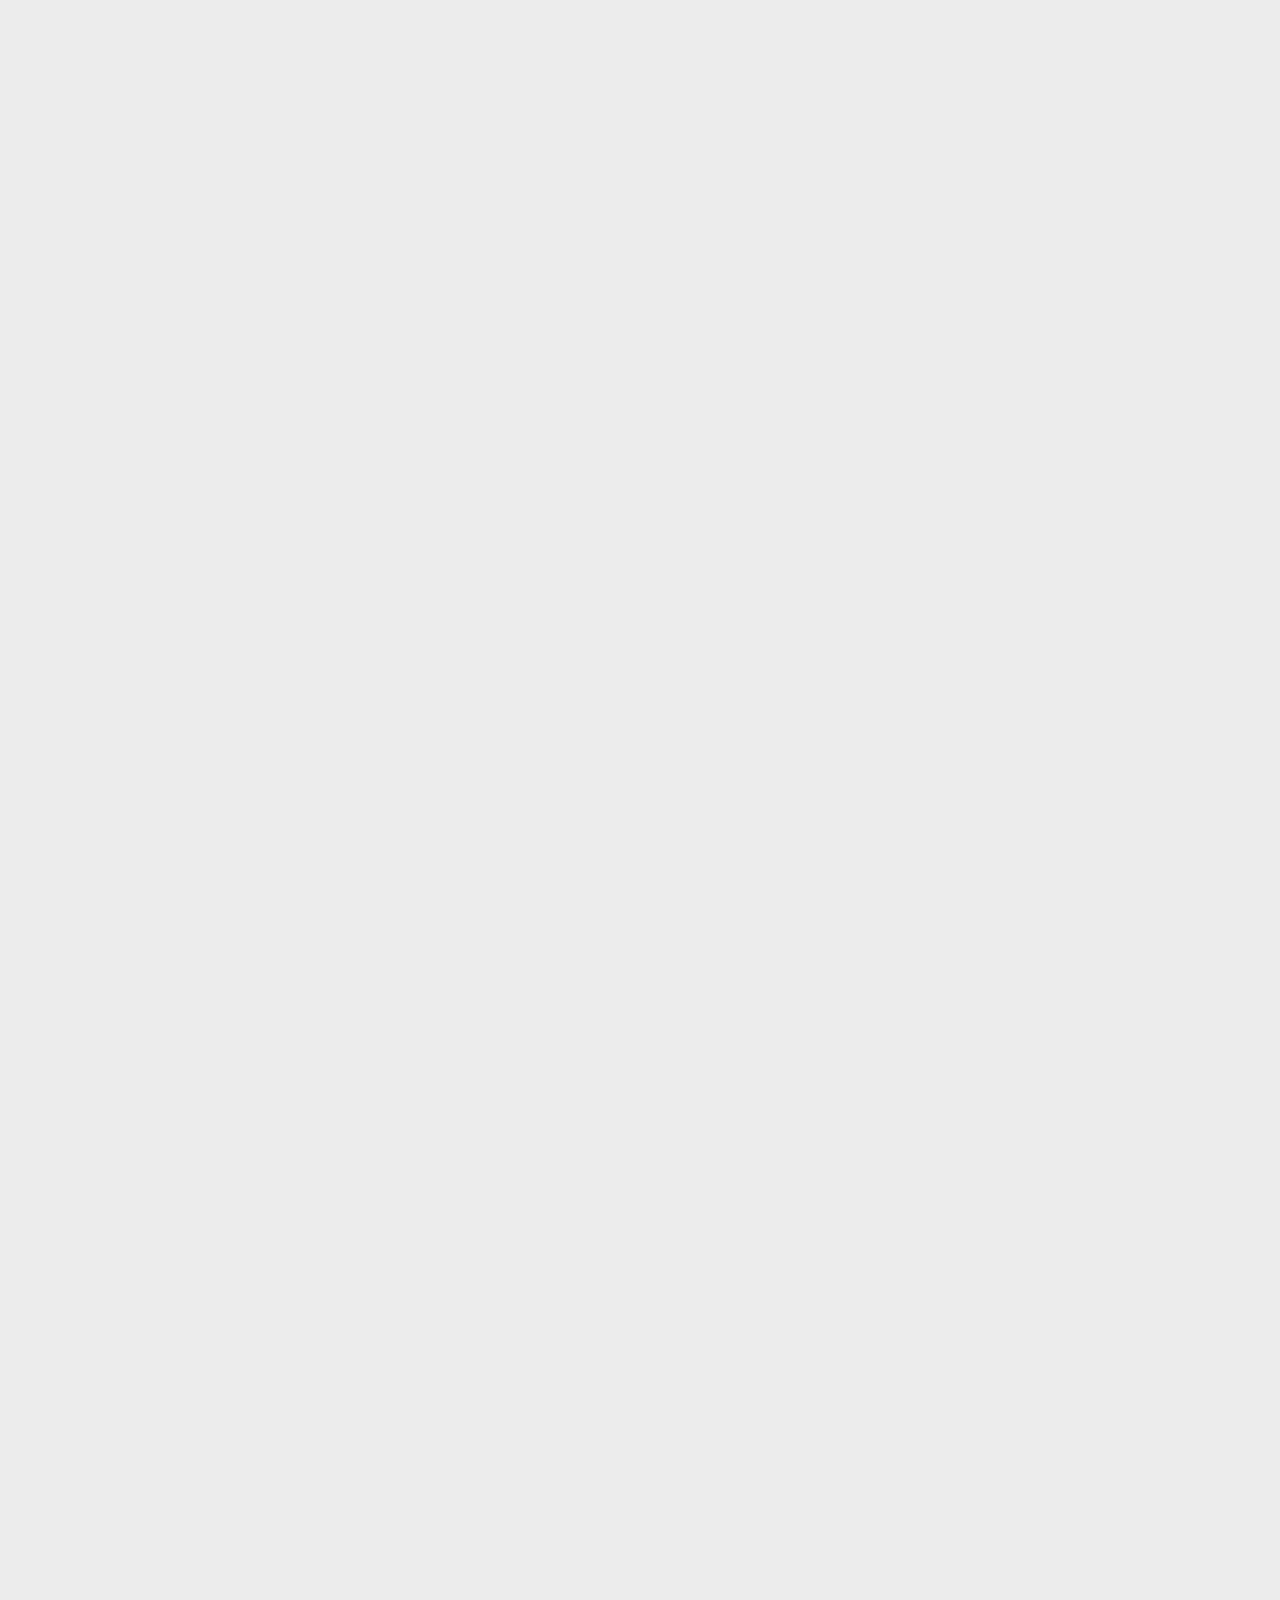
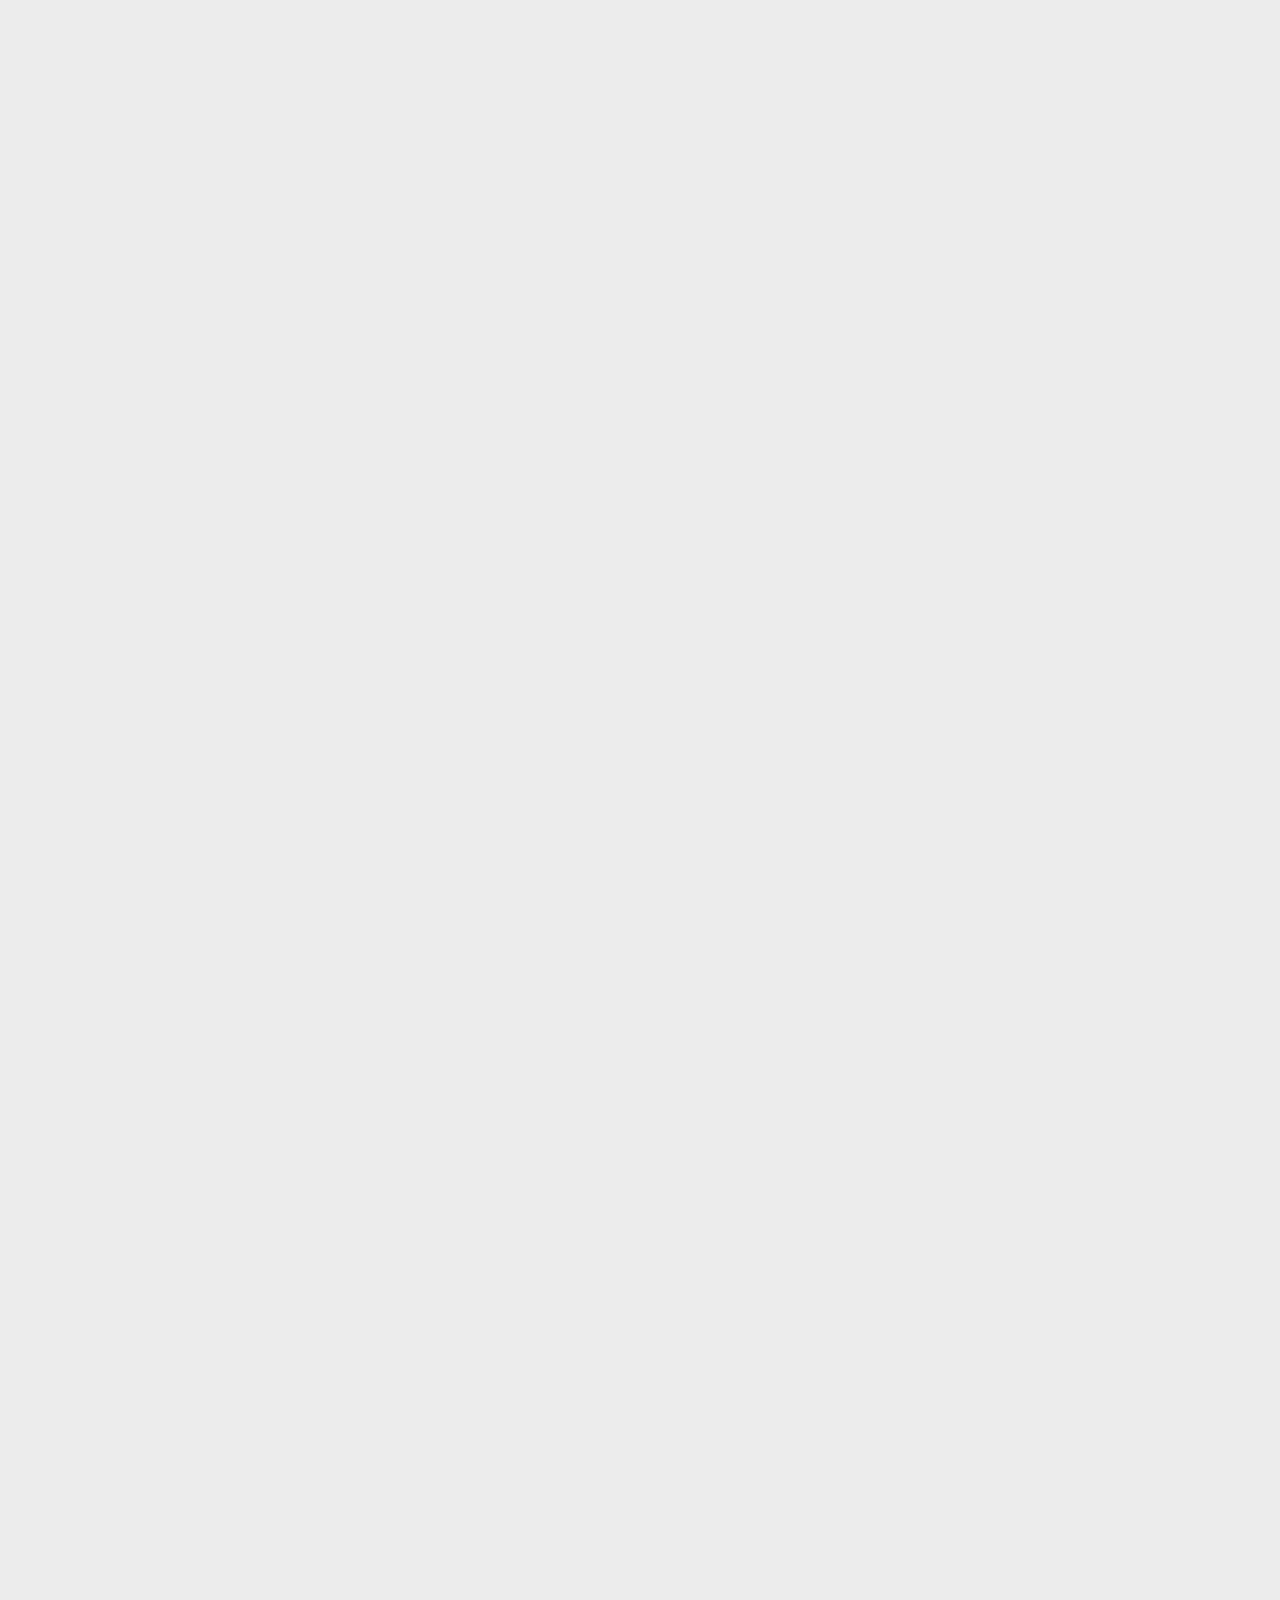
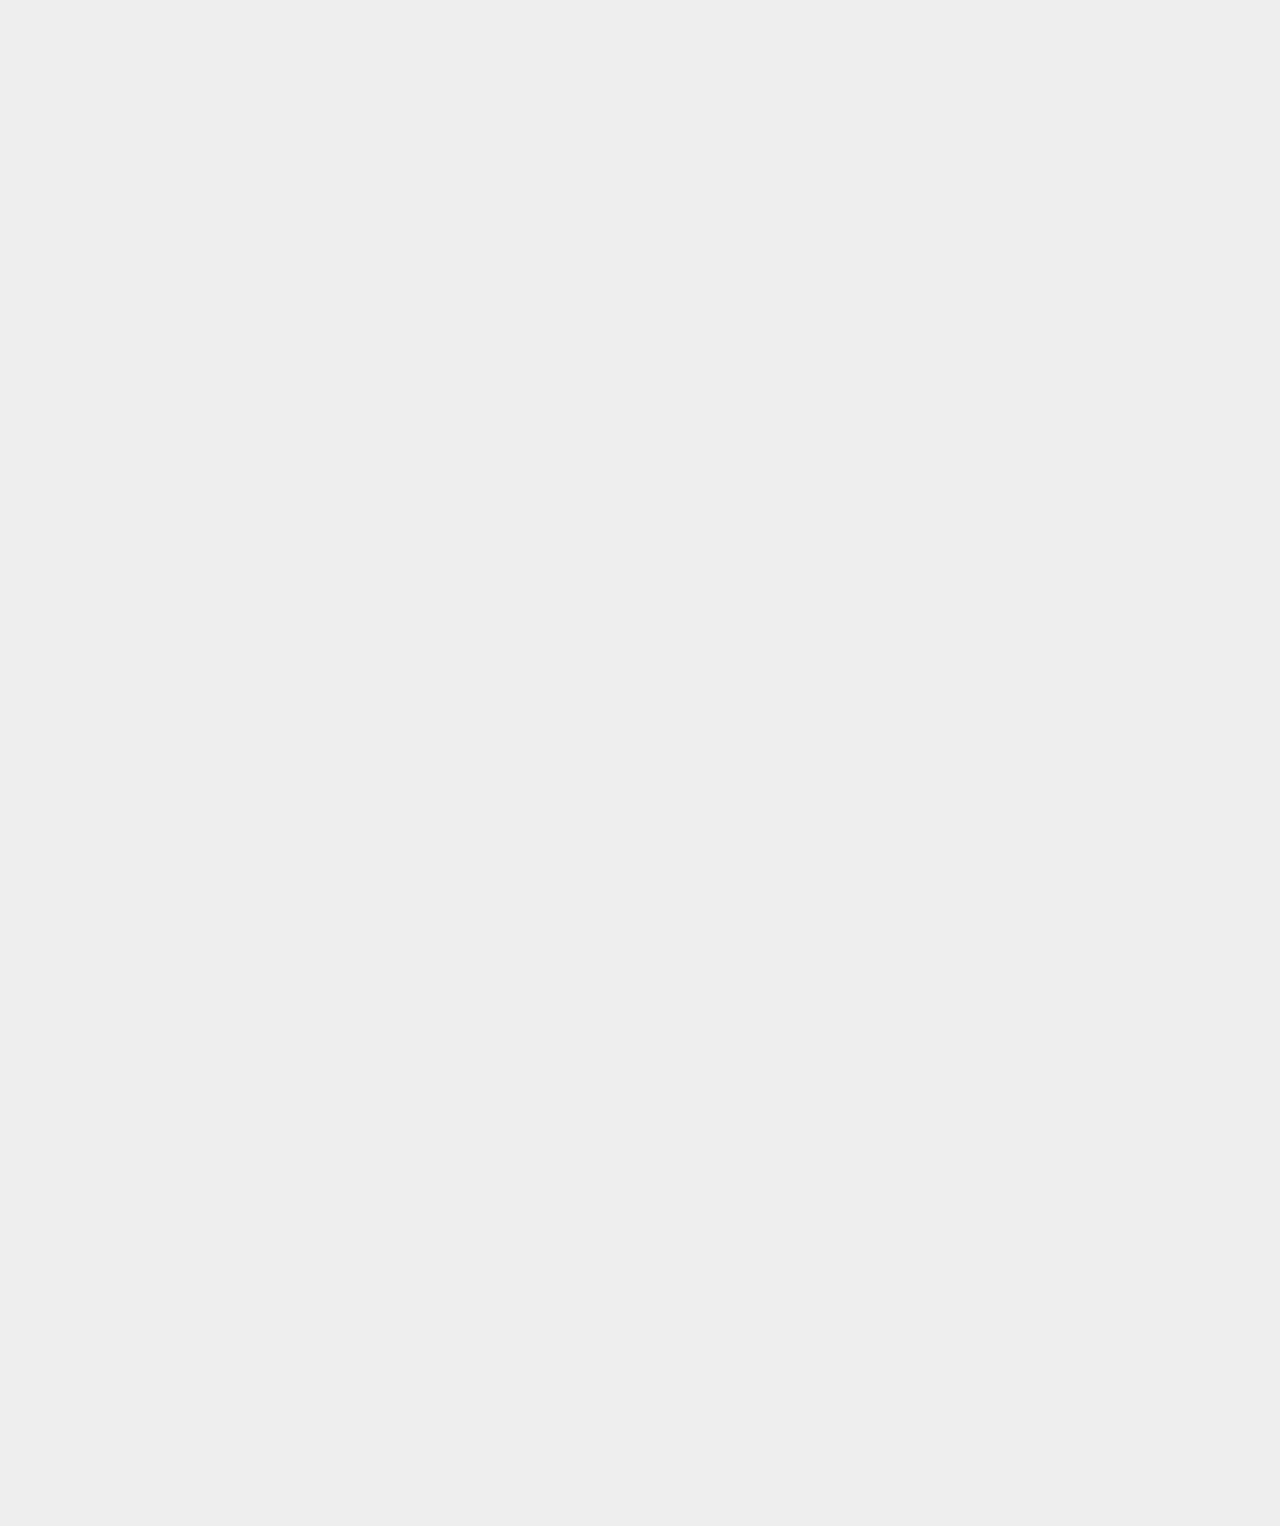
==== commit 0c3d1fe5: "Merge pull request #19 from faster3031/first" ====
--- a/index.html
+++ b/index.html
@@ -77,7 +77,7 @@
 
     <!-- 스크롤 버튼 -->
     <div class="top-button">
-      <a href="event.html" class="top-event-button">
+      <a href="javascript:void(0);" onclick="openPopup()" class="top-event-button">
         <div class="top-button-pop">
           <p>인스탁스데이에 참여하세요!</p>
         </div>
@@ -100,6 +100,7 @@
               <li><a href="#" alt="인스탁스 소개">인스탁스 소개</a></li>
               <li><a href="#" alt="제품 소개">제품 소개</a></li>
               <li><a href="#" alt="제품 상세">제품 상세</a></li>
+              <li><a href="#" alt="제품 상세">악세서리</a></li>
               <li><a href="#" alt="이벤트">이벤트</a></li>
             </ul>
           </nav>
@@ -274,9 +275,7 @@
                       <p>Pastel Blue</p>
                     </div>
                     <a href="#" class="btn detail-buy-button">
-                      <span>
-                        구매하기<i class="fa-solid fa-angle-right"></i>
-                      </span>
+                      <span>구매하기</span>
                     </a>
                   </div>
                   <div class="detail-camera">
@@ -306,9 +305,7 @@
                       <p>Black</p>
                     </div>
                     <a href="#" class="btn detail-buy-button">
-                      <span>
-                        구매하기<i class="fa-solid fa-angle-right"></i>
-                      </span>
+                      <span>구매하기</span>
                     </a>
                   </div>
                   <div class="detail-camera">
@@ -332,9 +329,7 @@
                       <p>Black</p>
                     </div>
                     <a href="#" class="btn detail-buy-button">
-                      <span>
-                        구매하기<i class="fa-solid fa-angle-right"></i>
-                      </span>
+                      <span>구매하기</span>
                     </a>
                   </div>
                   <div class="detail-camera">
@@ -362,9 +357,7 @@
                       <p>Chalk White</p>
                     </div>
                     <a href="#" class="btn detail-buy-button">
-                      <span>
-                        구매하기<i class="fa-solid fa-angle-right"></i>
-                      </span>
+                      <span>구매하기</span>
                     </a>
                   </div>
                   <div class="detail-camera">
@@ -390,9 +383,7 @@
                       <p>Black</p>
                     </div>
                     <a href="#" class="btn detail-buy-button">
-                      <span>
-                        구매하기<i class="fa-solid fa-angle-right"></i>
-                      </span>
+                      <span>구매하기</span>
                     </a>
                   </div>
                   <div class="detail-camera">
@@ -415,9 +406,7 @@
                       <p>Black</p>
                     </div>
                     <a href="#" class="btn detail-buy-button">
-                      <span>
-                        구매하기<i class="fa-solid fa-angle-right"></i>
-                      </span>
+                      <span>구매하기</span>
                     </a>
                   </div>
                   <div class="detail-camera">
@@ -485,10 +474,7 @@
               <div class="banner-img">
                 <img src="images/event_logo.png" alt="이벤트로고" />
               </div>
-              <a href="javascript:void(0);" onclick="openPopup()" class="banner-button">
-                참여하기
-                <i class="fa-solid fa-angle-right"></i>
-              </a>
+              <a href="javascript:void(0);" onclick="openPopup()" class="banner-button">참여하기</a>
             </div>
             <div class="banner-set banner-box">
               <div class="banner-title banner-set-title">기획상품</div>
@@ -496,11 +482,7 @@
               <div class="banner-img">
                 <img src="images/product_set.png" alt="기획세트" />
               </div>
-              <a href="#" class="banner-button">
-                보러가기
-                <i class="fa-solid fa-angle-right"></i>
-              </a>
-            </div>
+              <a href="javascript:void(0);" onclick="openPopup()" class="banner-button">보러가기</a>
           </div>
         </div>
       </section>
--- a/css/load.css
+++ b/css/load.css
@@ -24,8 +24,9 @@
 }
 
 .loader span {
+
 	animation: moving 2s linear infinite;
-	animation-delay: calc((var(--n) - 10) * 0.2s);
+	animation-delay: calc((var(--n) - 6) * 0.2s);
 	position: absolute;
 	height: 3em;
 }
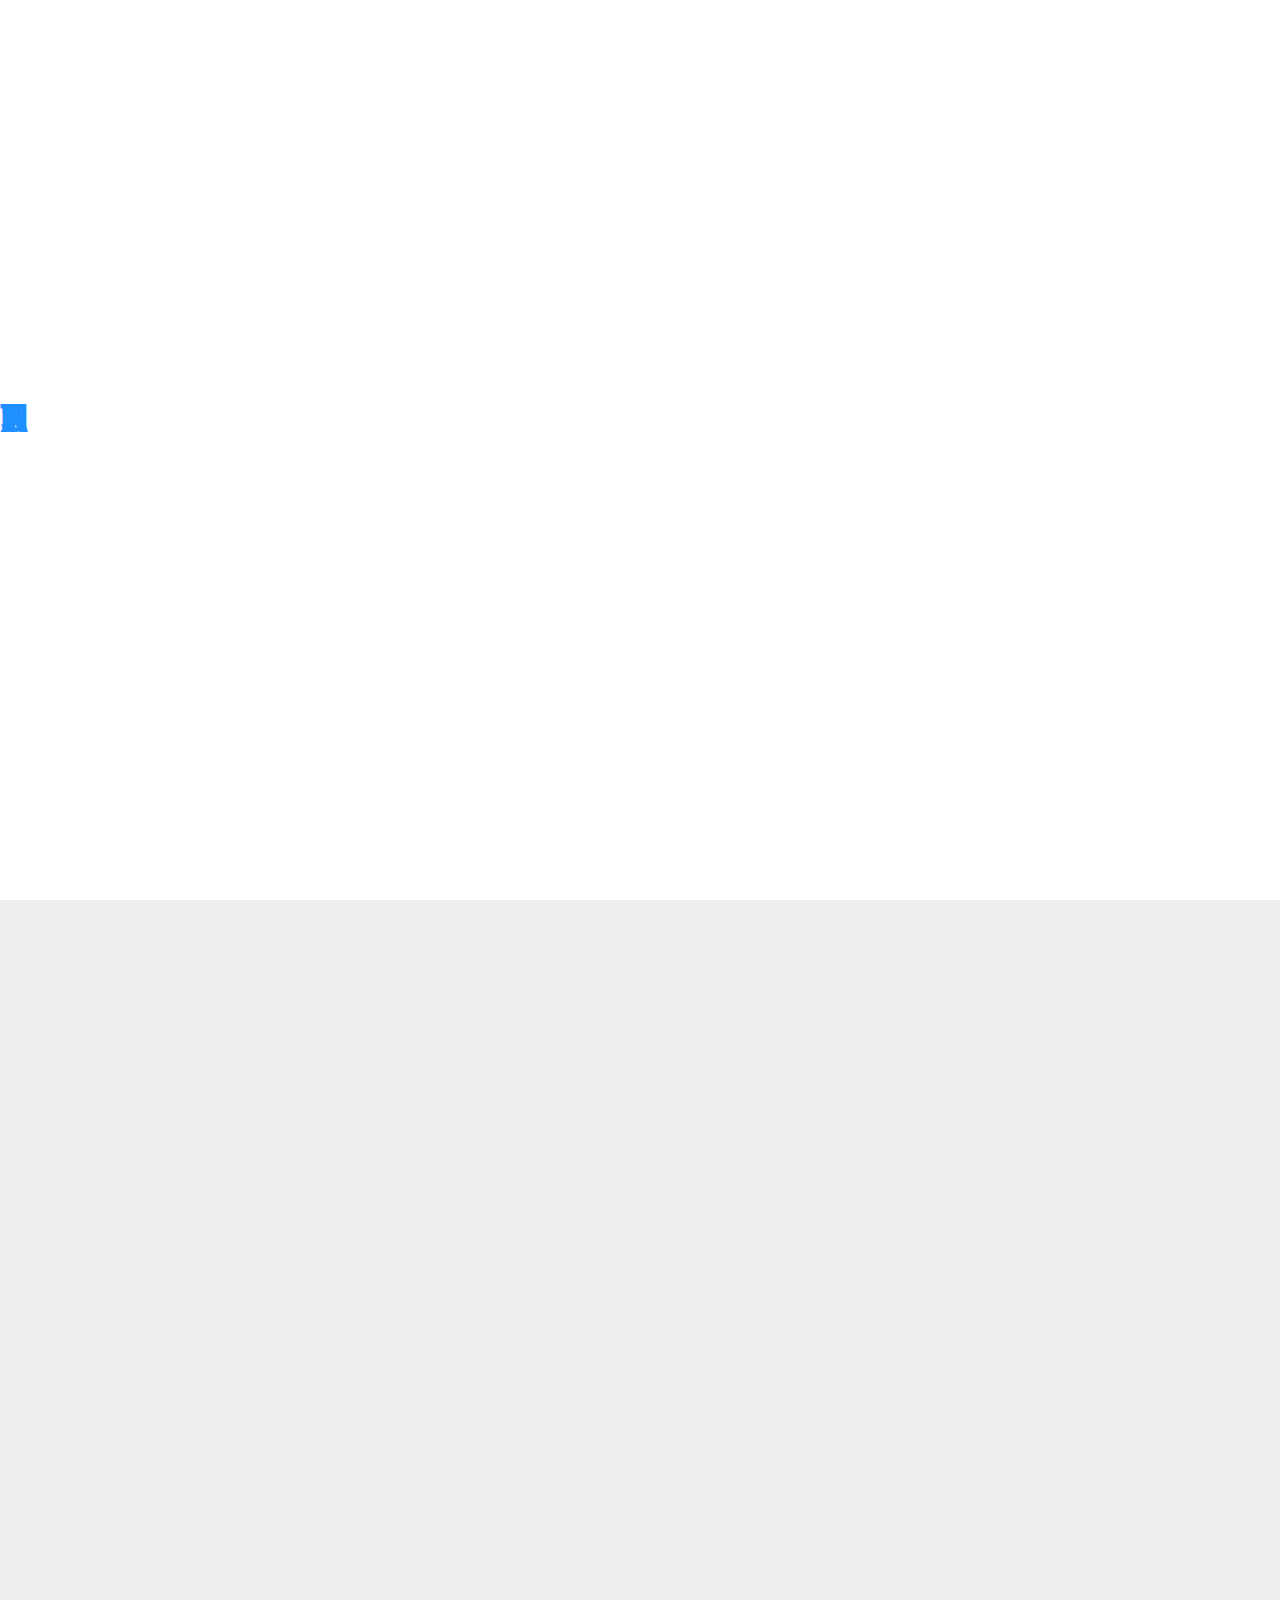
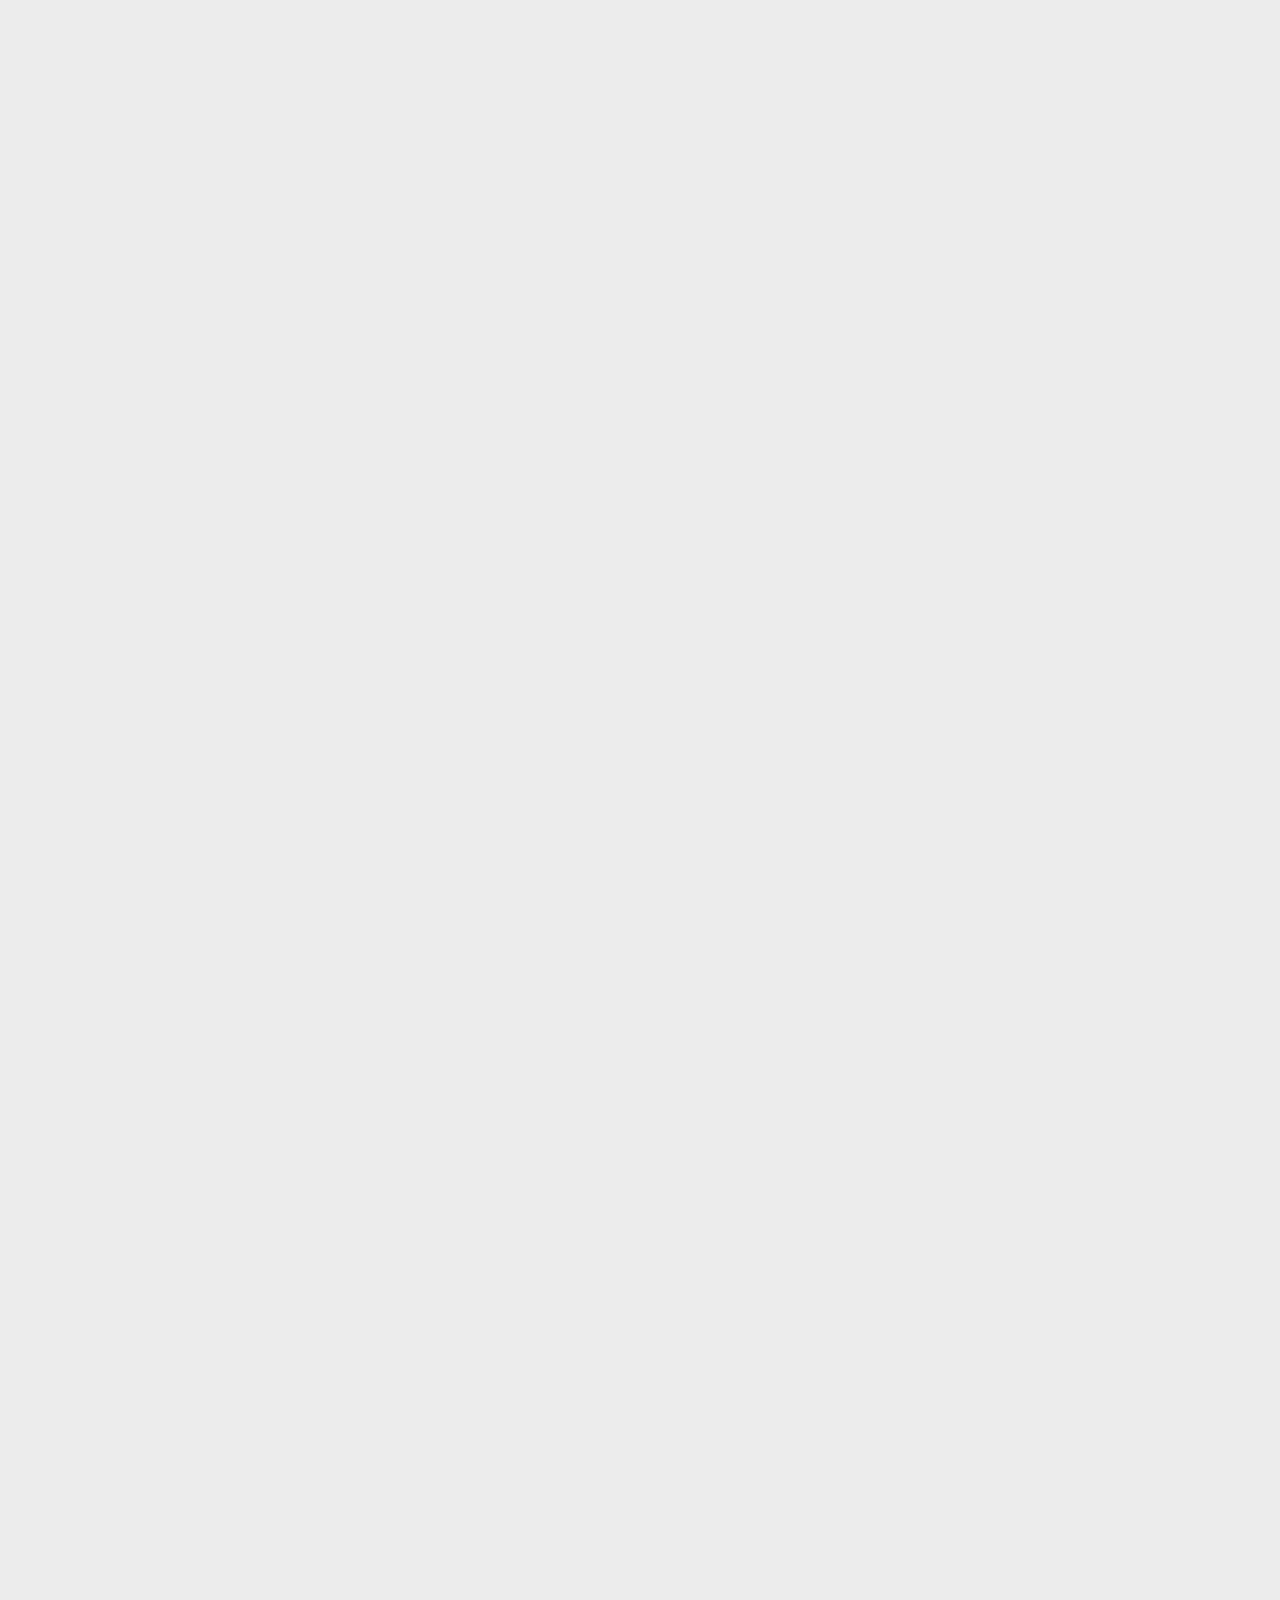
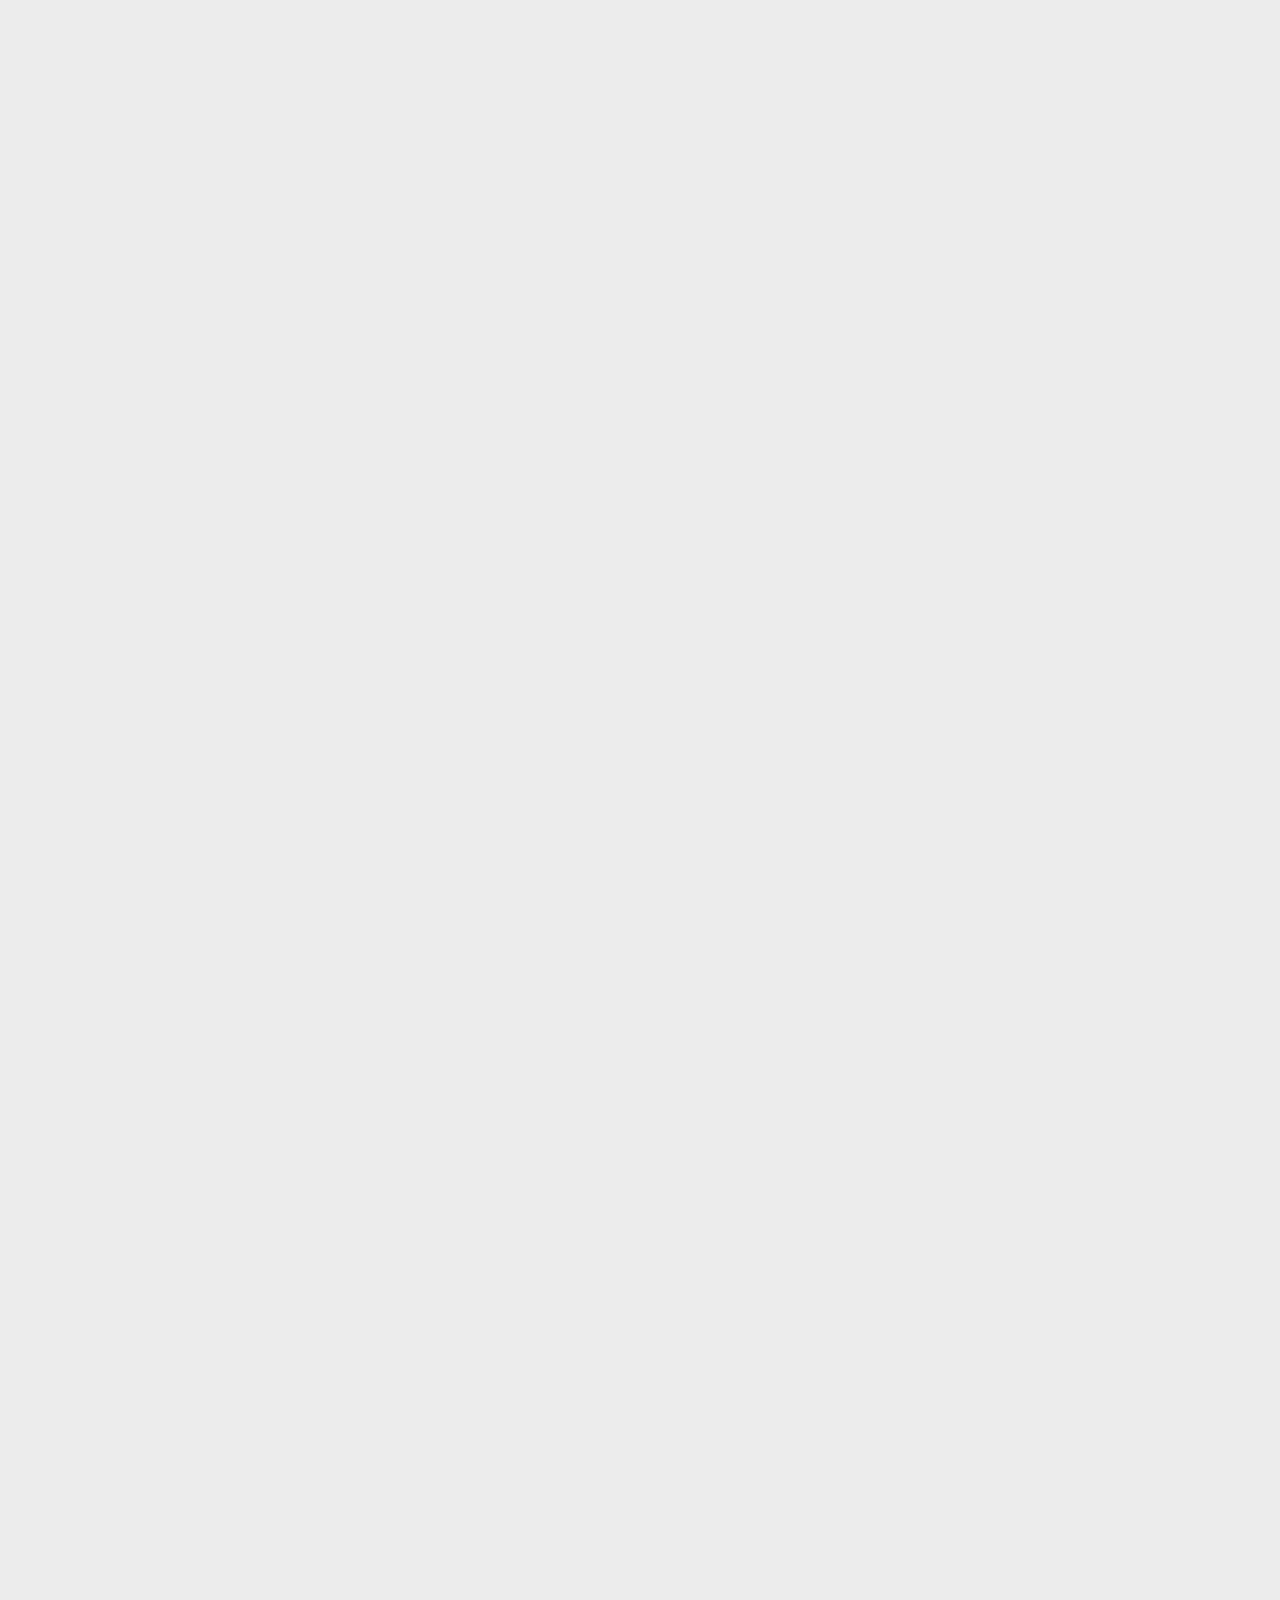
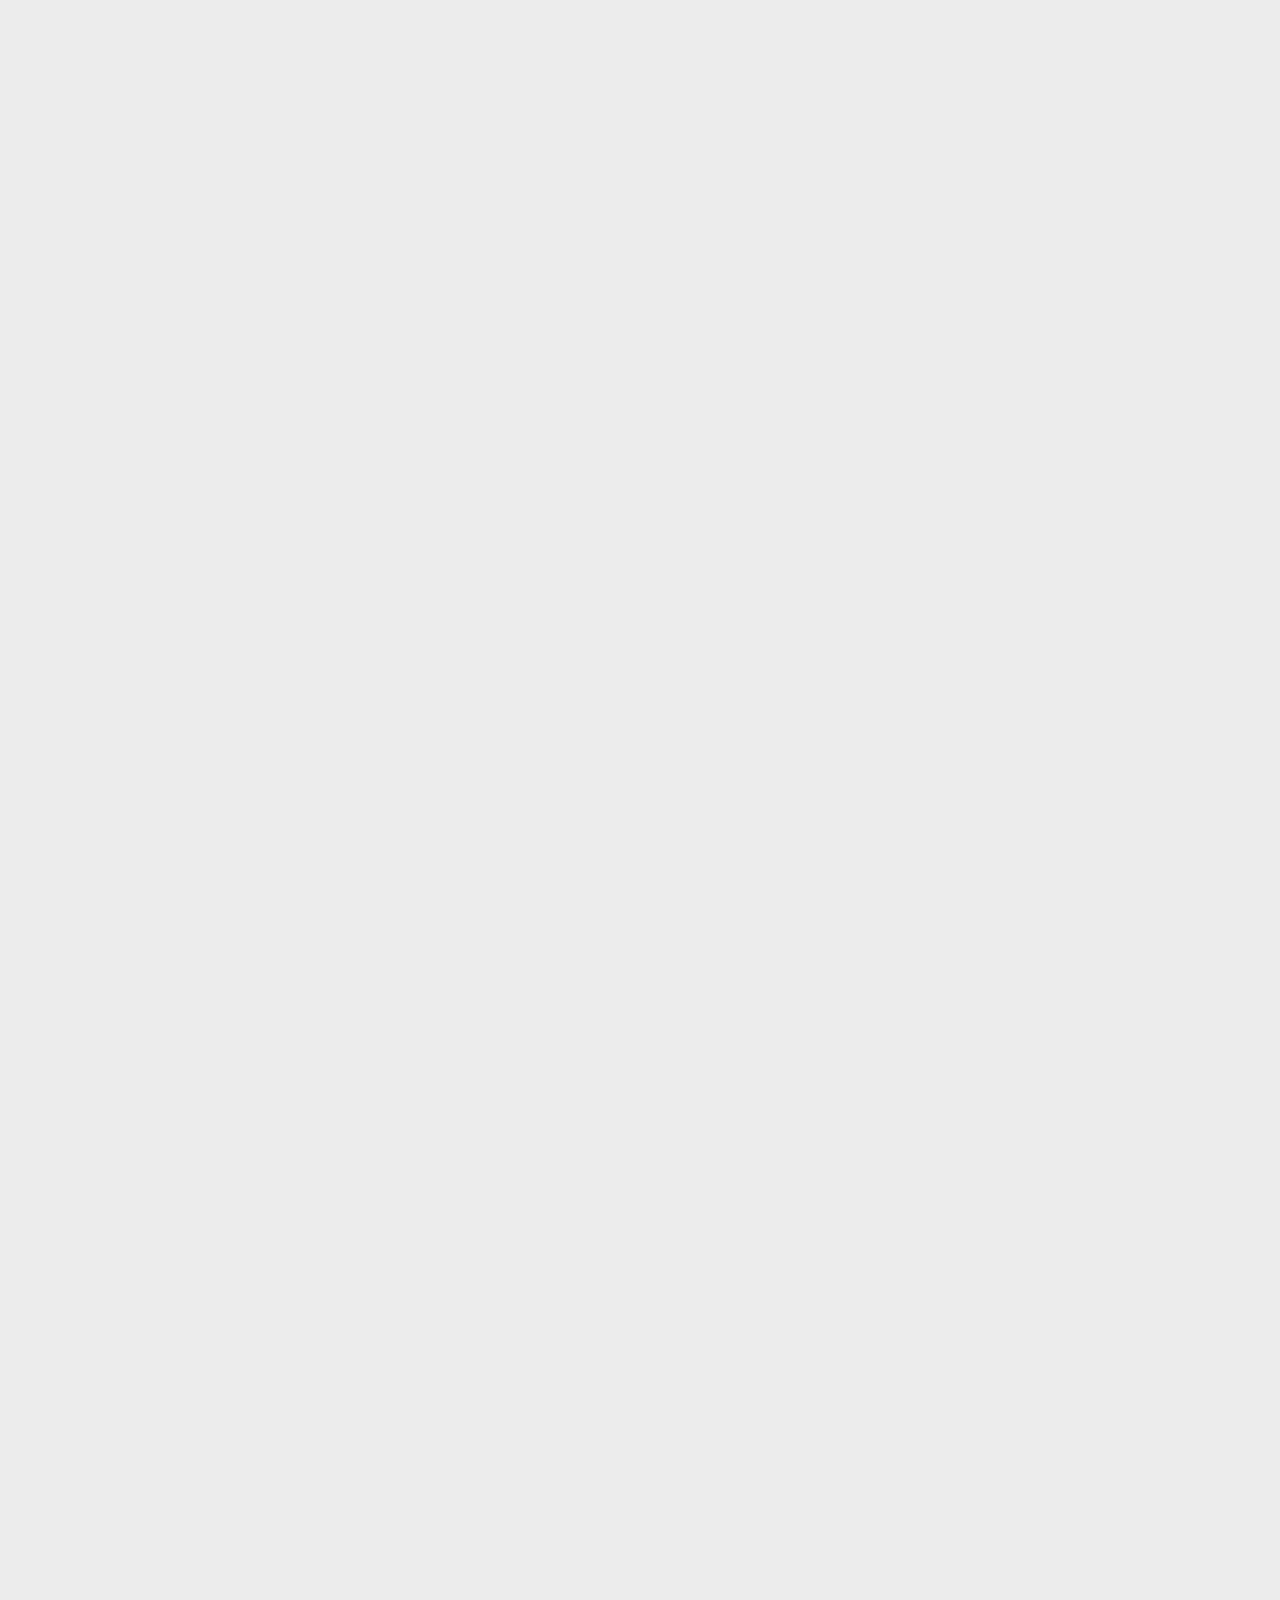
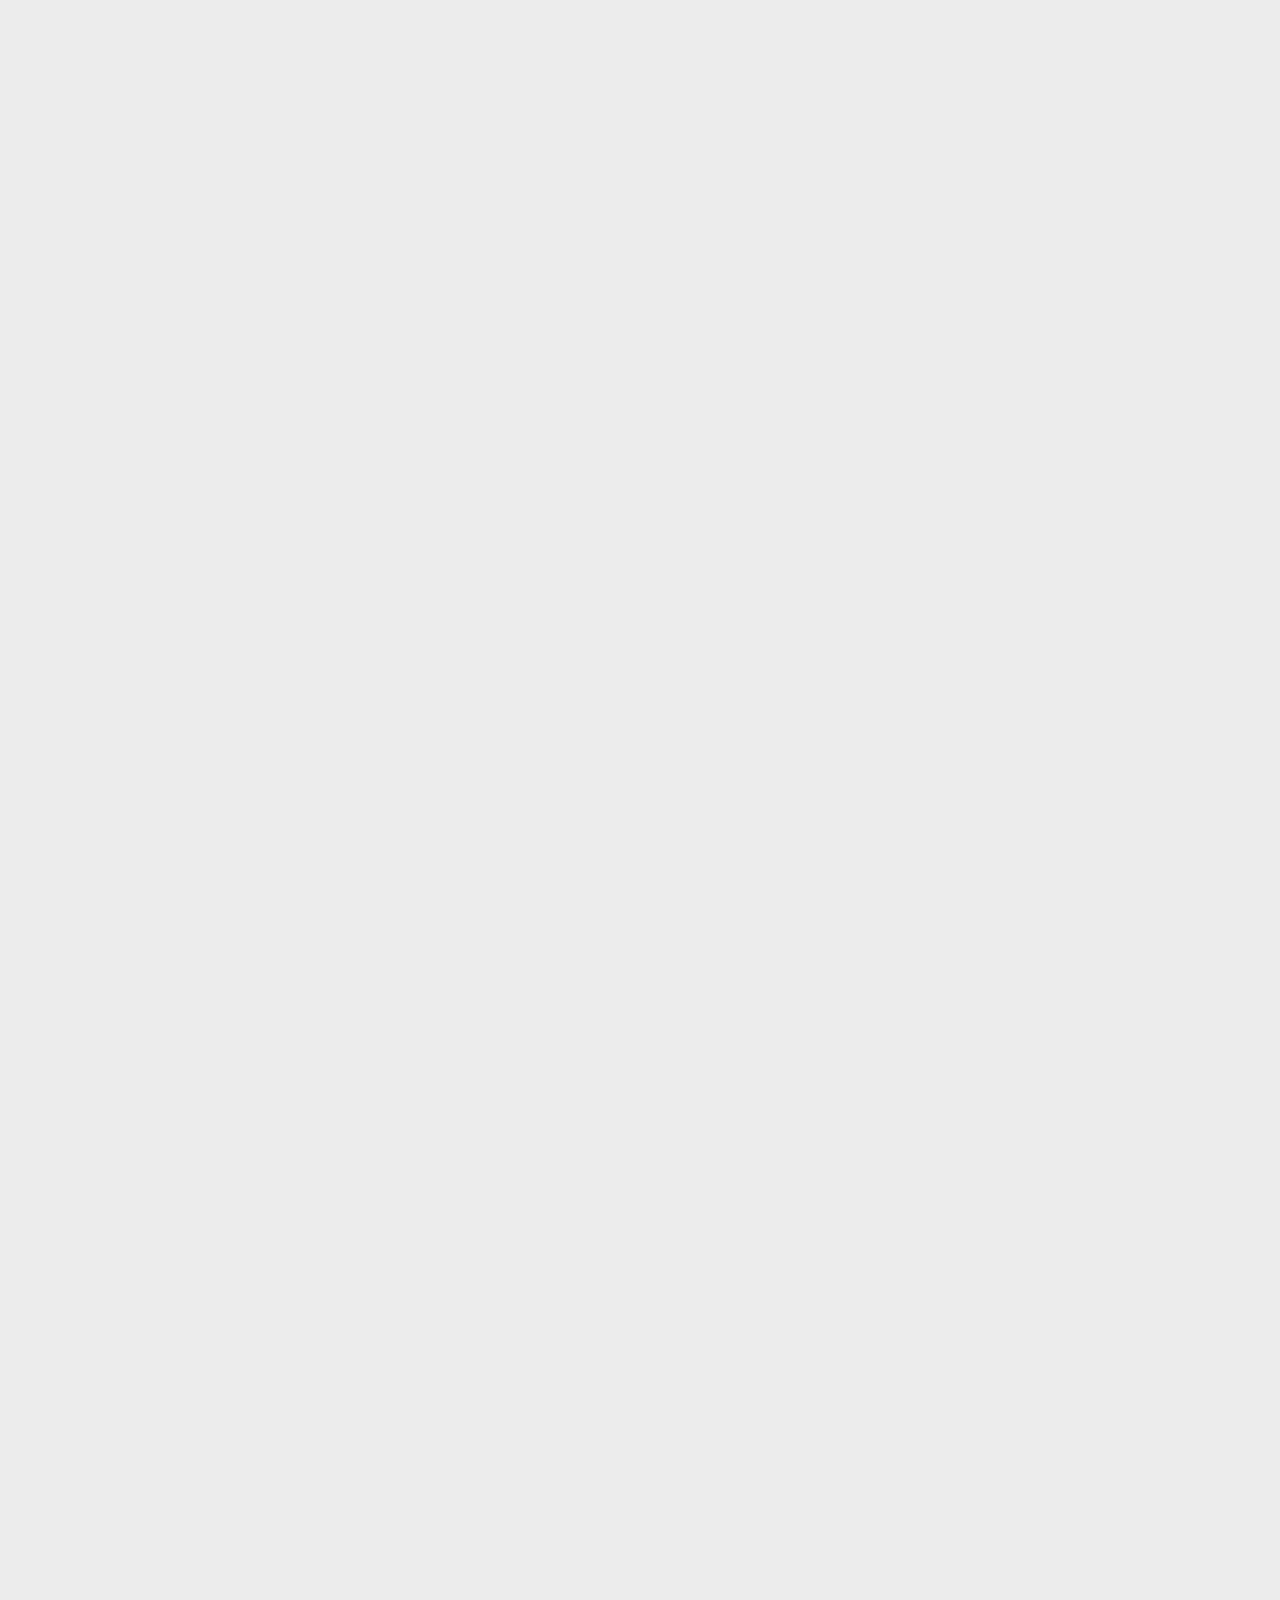
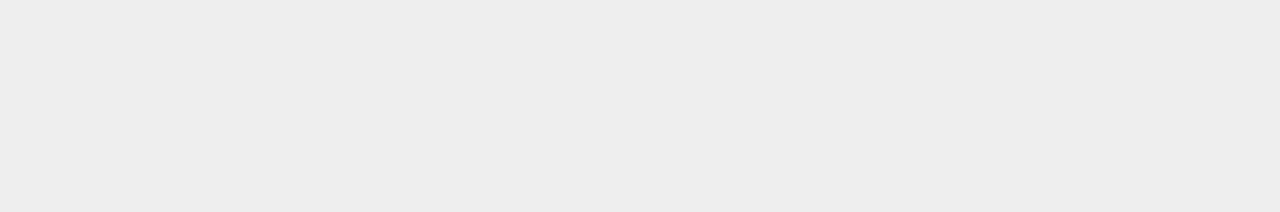
==== commit 9717b328: "feat: event 페이지 완성, accessories 수정" ====
--- a/index.html
+++ b/index.html
@@ -100,7 +100,6 @@
               <li><a href="#" alt="인스탁스 소개">인스탁스 소개</a></li>
               <li><a href="#" alt="제품 소개">제품 소개</a></li>
               <li><a href="#" alt="제품 상세">제품 상세</a></li>
-              <li><a href="#" alt="제품 상세">악세서리</a></li>
               <li><a href="#" alt="이벤트">이벤트</a></li>
             </ul>
           </nav>
@@ -163,6 +162,14 @@
       <section class="mini">
         <div class="inner">
           <div class="mini-circle">
+            <div class="mini-point">
+              <img src="images/mini-point.png" alt="" />
+           <span class="mini-point-text">mini 12</span>
+         </div>
+         <div class="mini-point2">
+        <img src="images/mini-point2.png" alt="" />
+           <span class="mini-point-text2">Mini film</span>
+         </div>
             <div class="mini-film mini-film5">
               <img src="images/film-mini-rainbow.png" alt="" />
             </div>
@@ -202,7 +209,7 @@
           <div class="square-text" data-aos="fade-up" data-aos-duration="2000">
             <h1>바로 인화하여 특별함을 <br />오래도록 간직하세요.</h1>
             <h4>
-              시간이 흘러도 변하지 않는 추억을 <br />바로 인화하여 더욱 특별하게
+            시간이 흘러도 변하지 않는 추억을 <br />바로 인화하여 더욱 특별하게
               만들어 보세요. <br />오래도록 당신의 마음속에서 빛나는 순간들을
               만들어냅니다.
             </h4>
@@ -428,7 +435,7 @@
       <!-- 악세사리 -->
       <section class="accessories">
         <div class="inner">
-          <div class="accessories-title" data-aos="fade-down" data-aos-duration="1000">ACCESSORIES</div>
+          <div class="background-title" data-aos="fade-down" data-aos-duration="1000">Accessories</div>
           <div class="accessories-box" data-aos="fade-down" data-aos-duration="1000">
             <a href="#" class="film imghoverevent">
               <div class="hoverbox">
@@ -482,7 +489,8 @@
               <div class="banner-img">
                 <img src="images/product_set.png" alt="기획세트" />
               </div>
-              <a href="javascript:void(0);" onclick="openPopup()" class="banner-button">보러가기</a>
+              <a href="#" class="banner-button">보러가기</a>
+            </div>
           </div>
         </div>
       </section>
@@ -502,9 +510,9 @@
             <div class="sns">
               <h2>Follow us</h2>
               <div class="sns-icon">
-                <a href="#"><img src="images/instagram.png" alt="" /></a>
-                <a href="#"><img src="images/facebook.png" alt="" /></a>
-                <a href="#"><img src="images/twitter.png" alt="" /></a>
+                <a href="https://www.instagram.com/"><img src="images/instagram.png" alt="" /></a>
+                <a href="https://ko-kr.facebook.com/"><img src="images/facebook.png" alt="" /></a>
+                <a href="https://twitter.com/?lang=ko"><img src="images/twitter.png" alt="" /></a>
               </div>
             </div>
           </div>
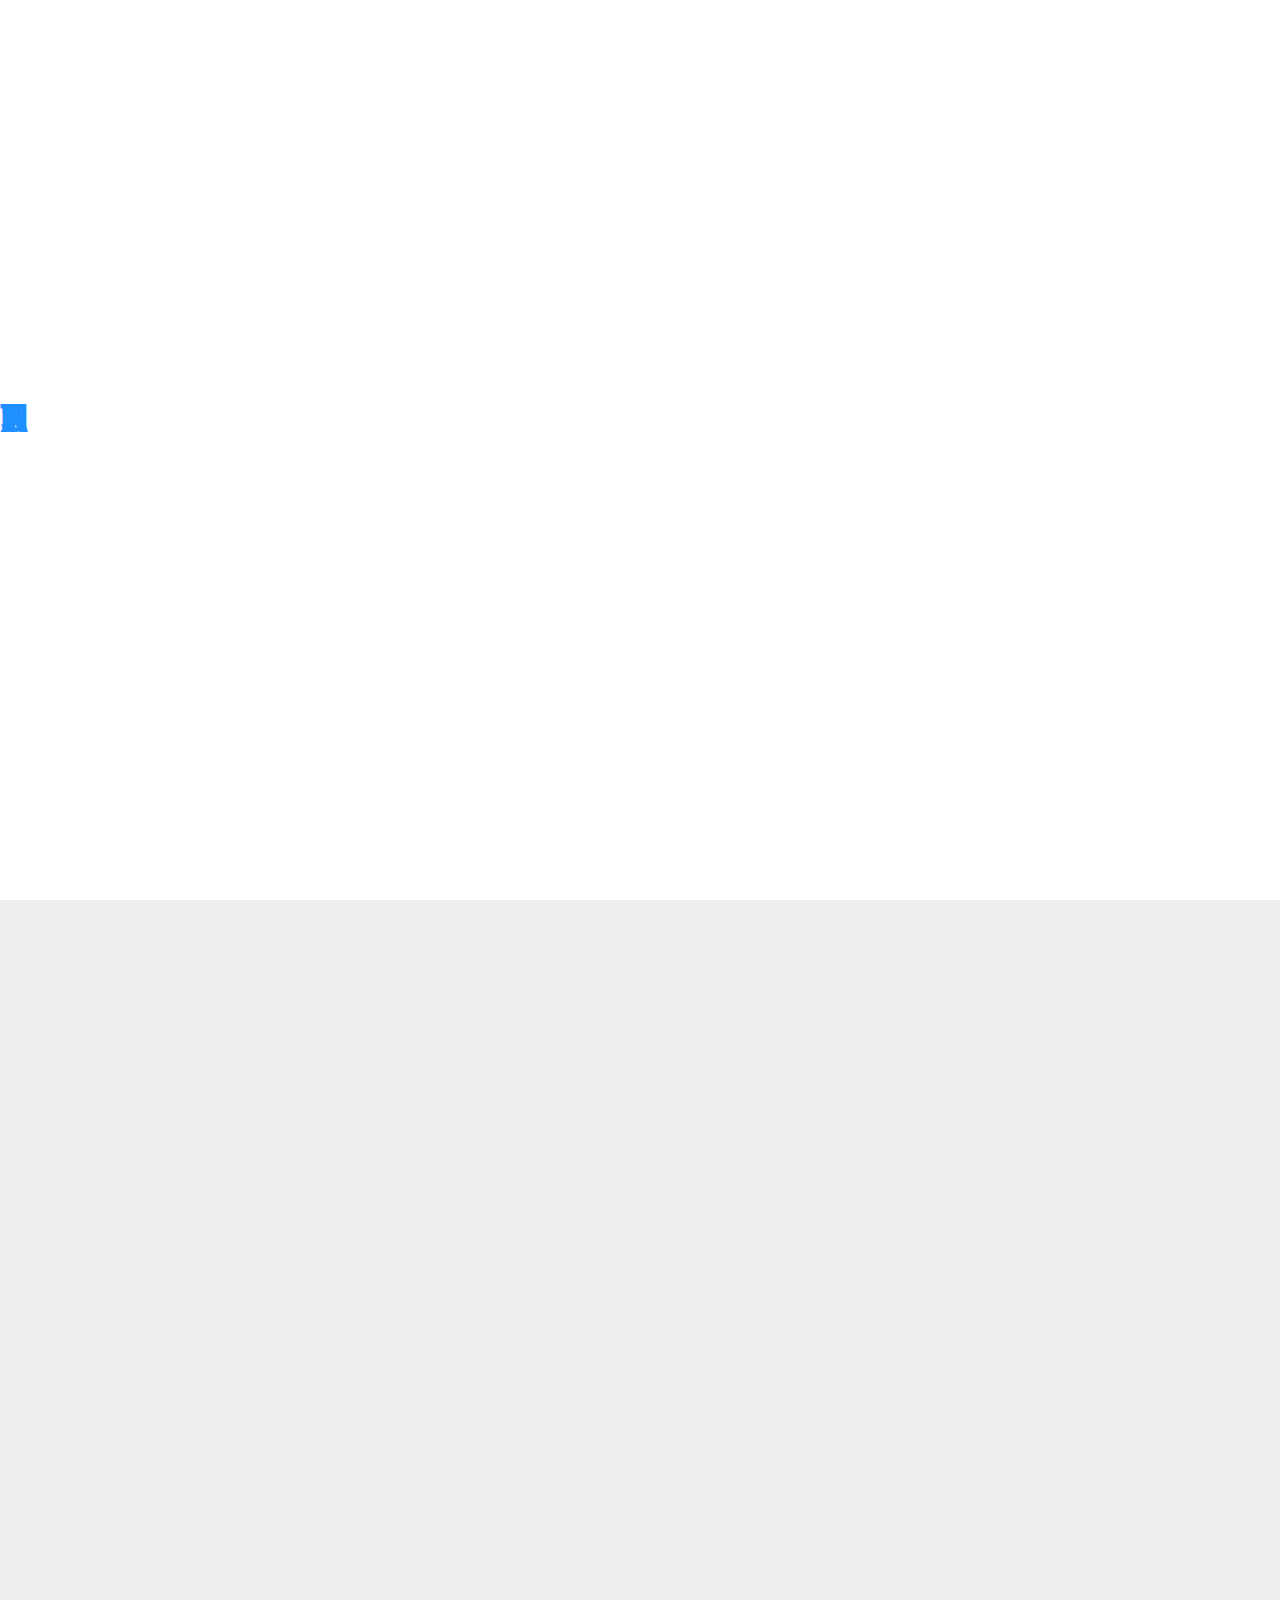
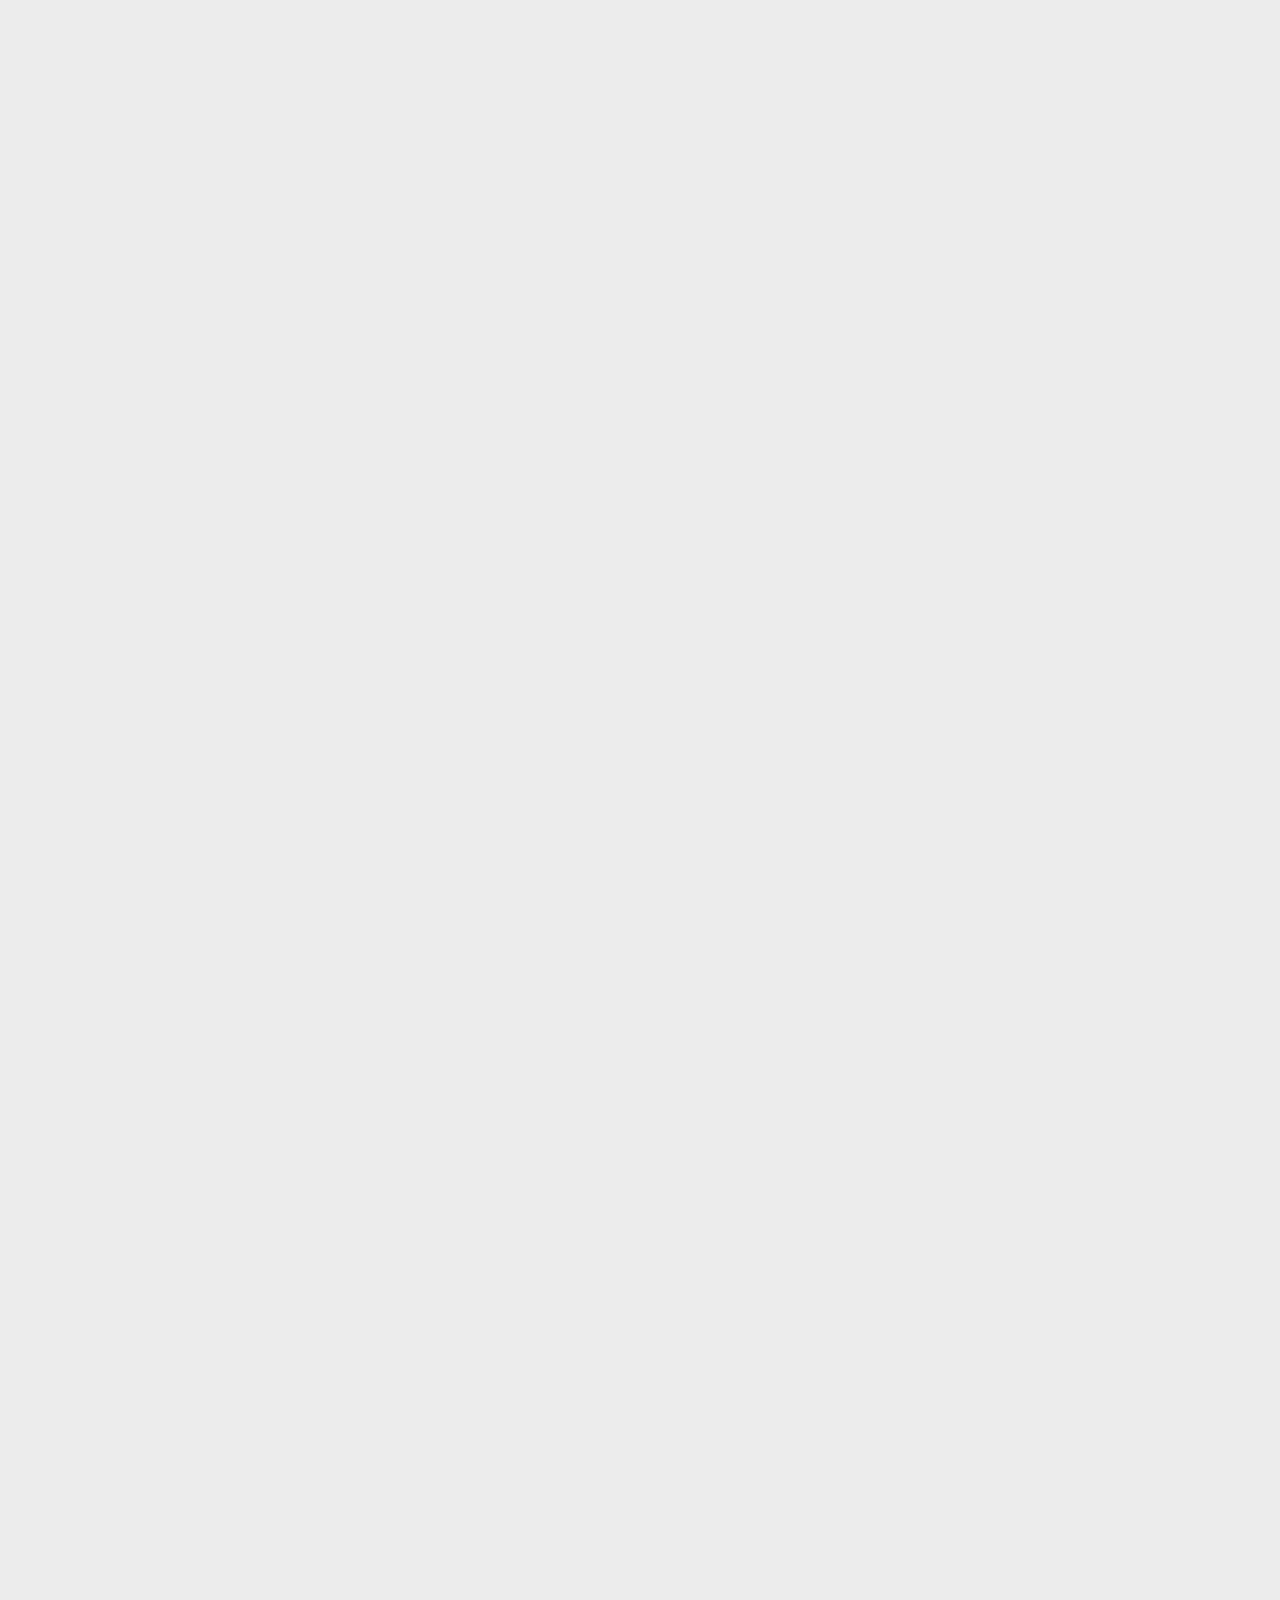
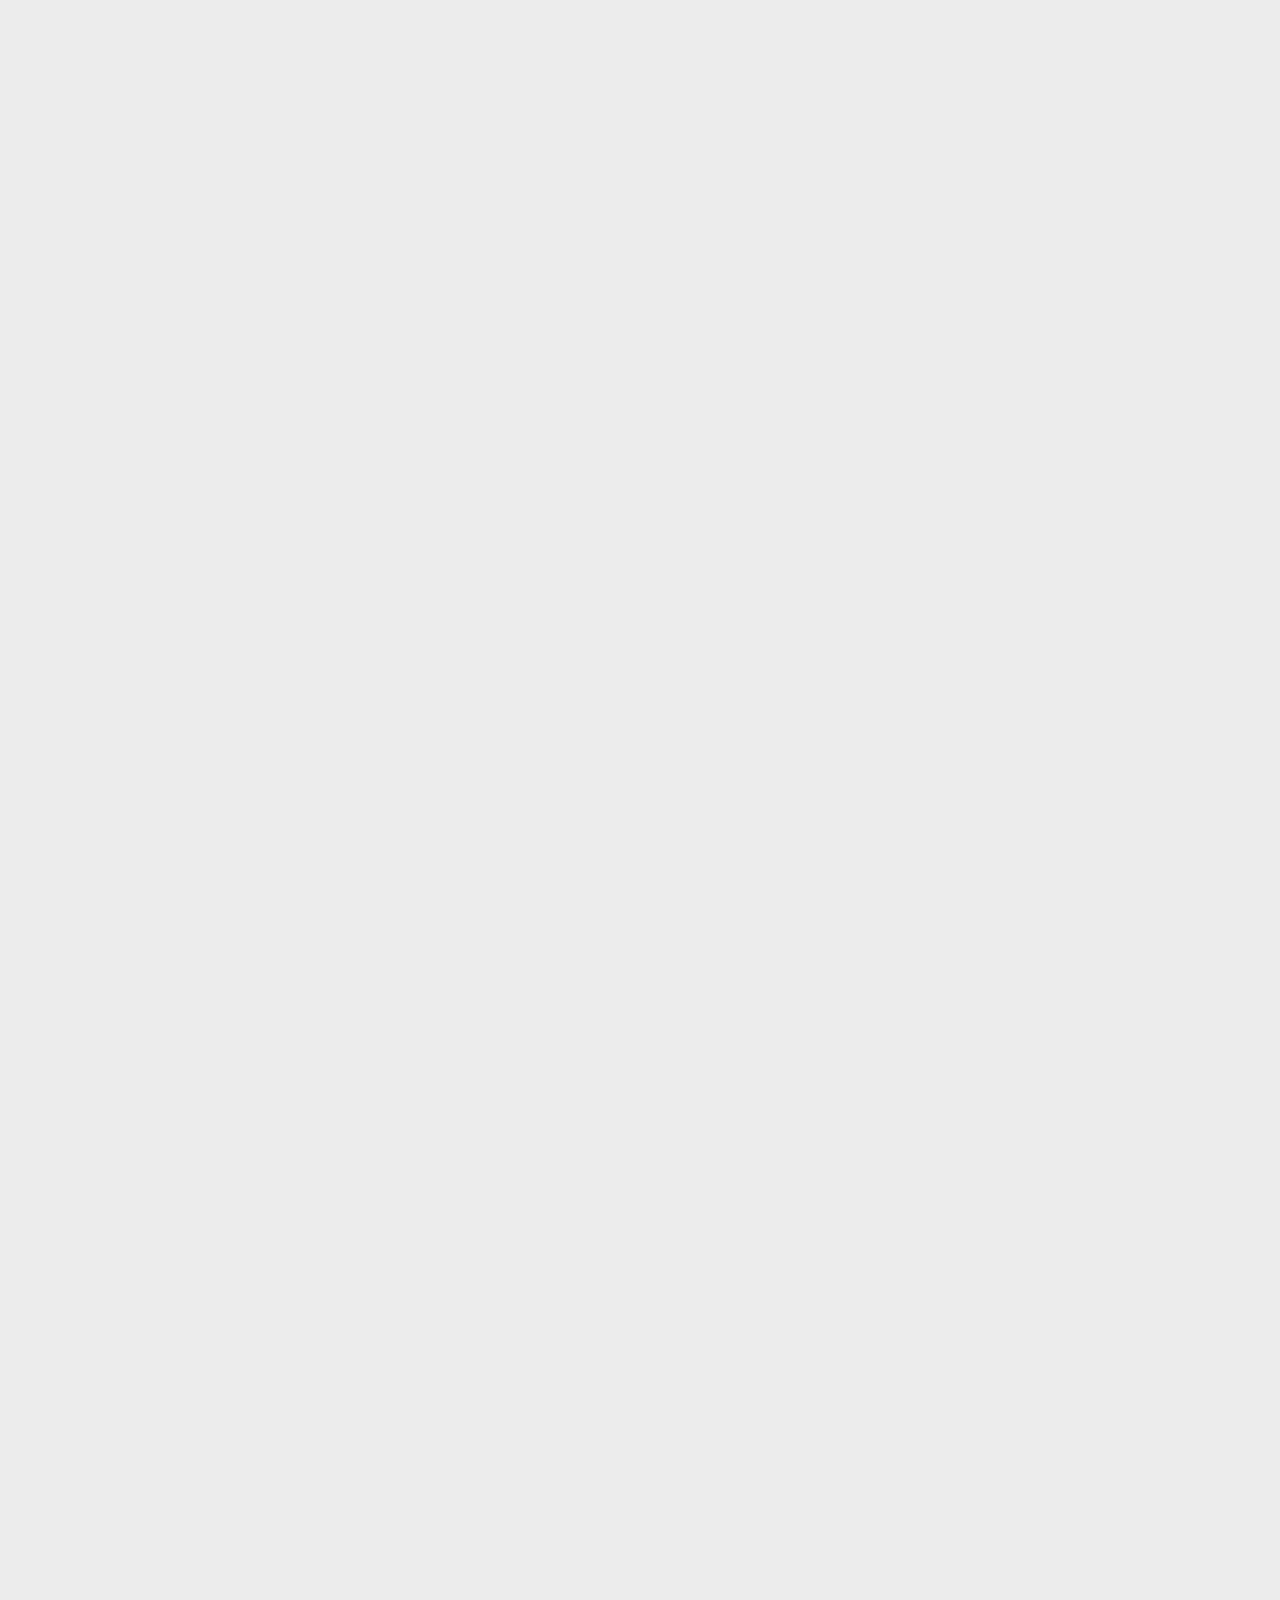
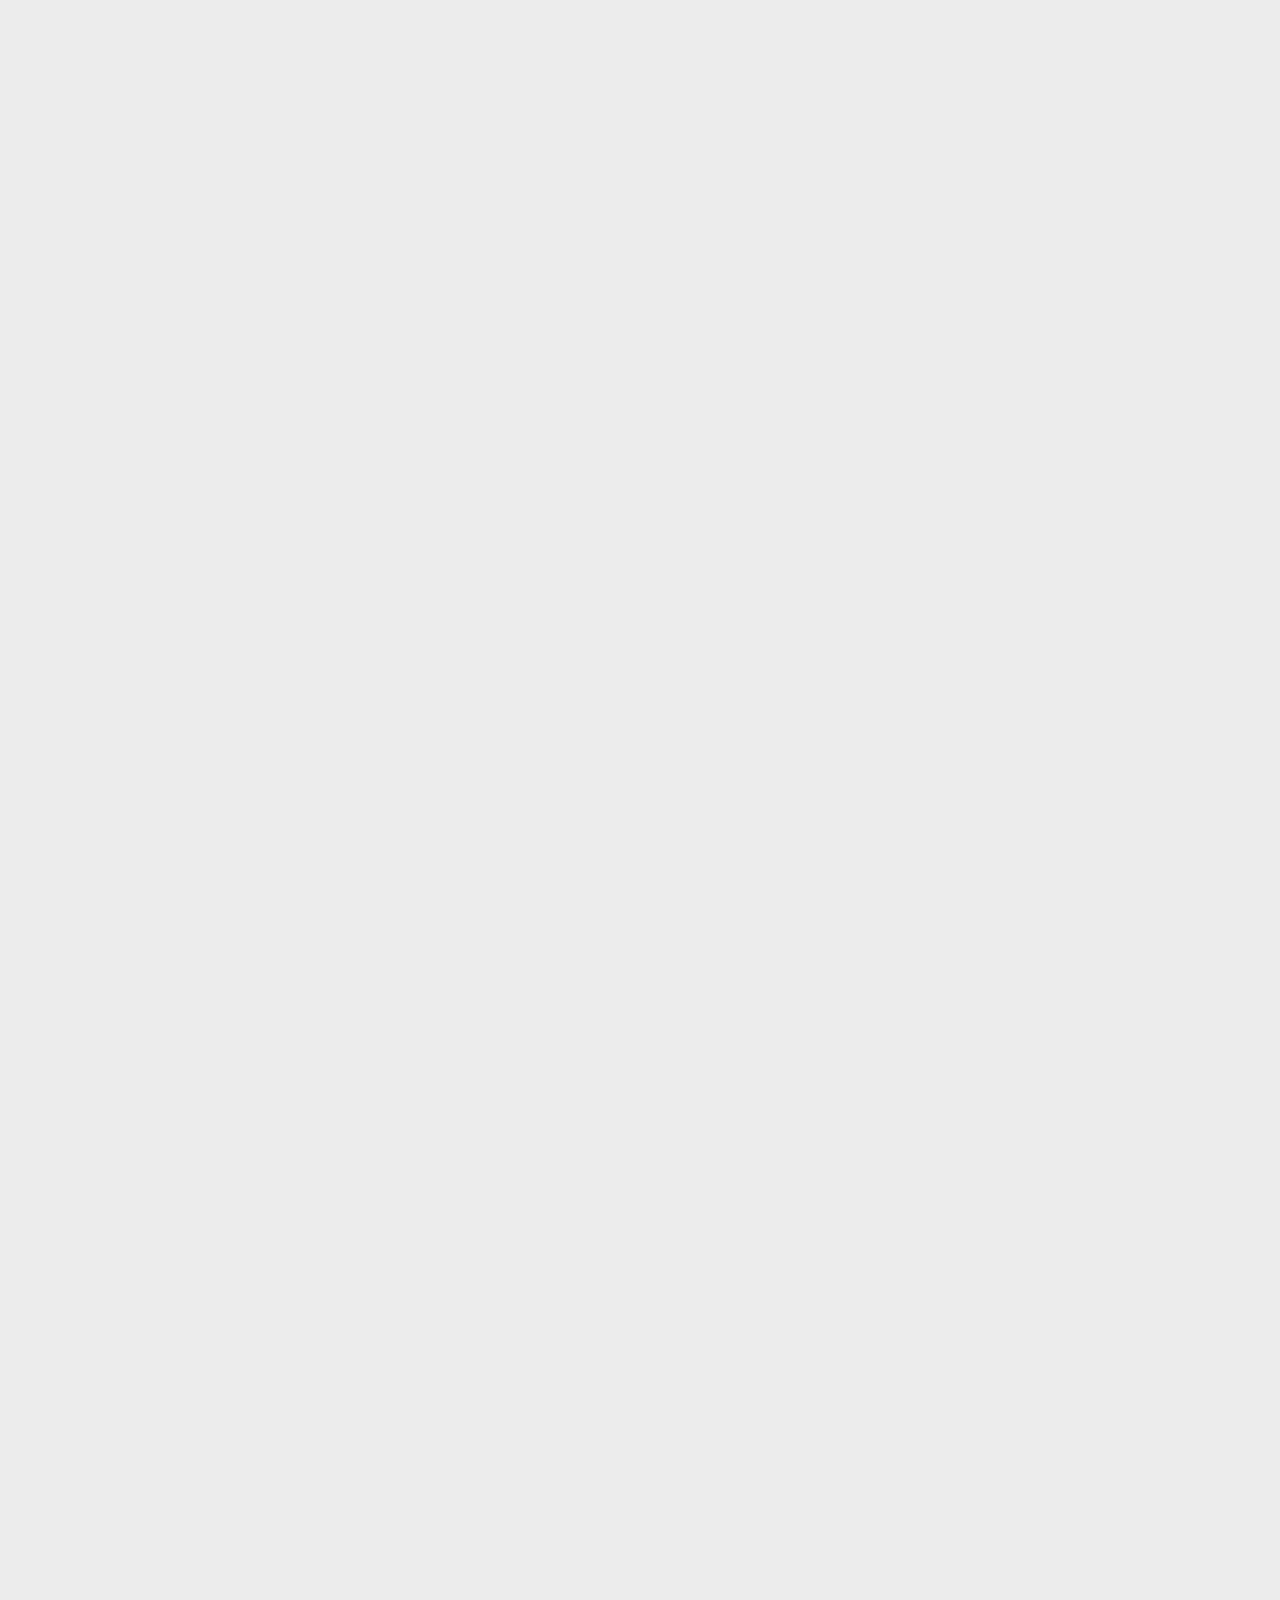
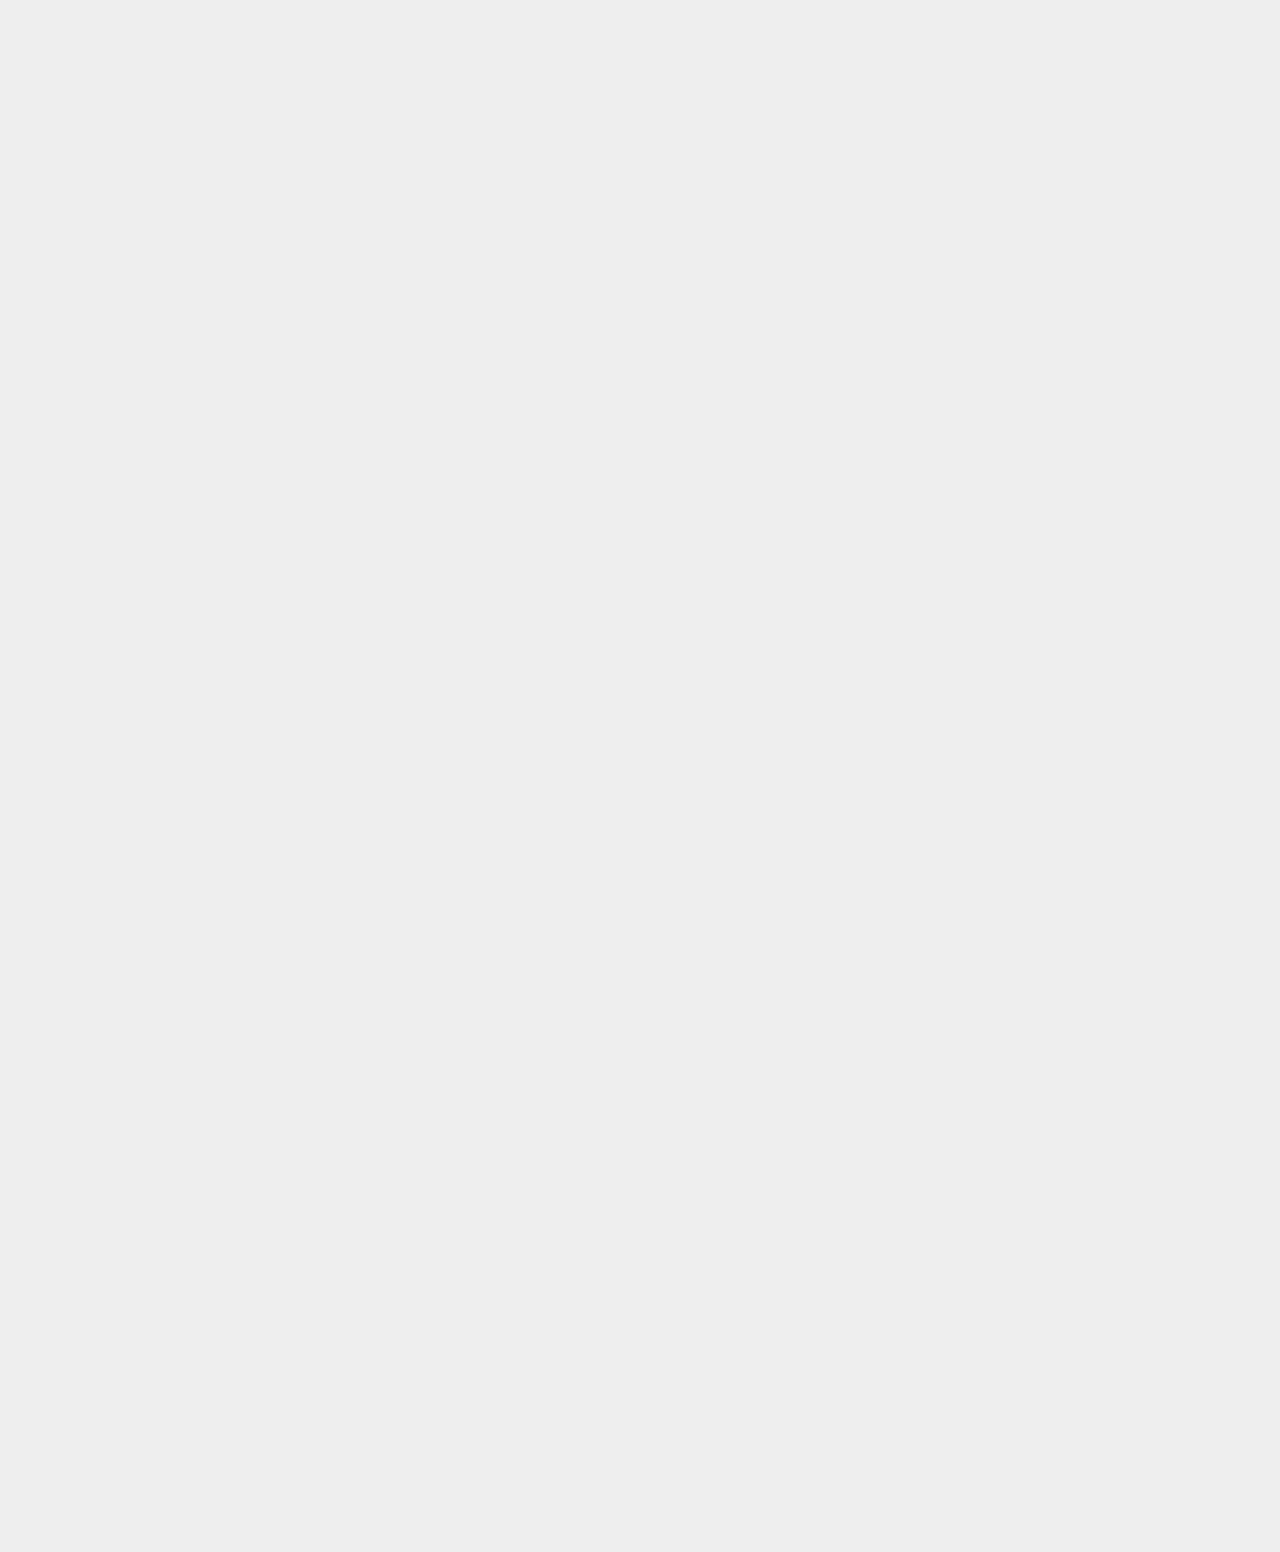
==== commit cd7aad80: "feat: 모바일 메뉴 추가,스크롤 네비게이션 위치값 수정,반응형시 비주얼 섹션 높이 수정" ====
--- a/index.html
+++ b/index.html
@@ -60,6 +60,10 @@
     <!-- aos -->
     <link href="https://unpkg.com/aos@2.3.1/dist/aos.css" rel="stylesheet">
     <script src="https://unpkg.com/aos@2.3.1/dist/aos.js"></script>
+          <!-- fontawsome -->
+          <link rel="stylesheet" href="https://cdnjs.cloudflare.com/ajax/libs/font-awesome/6.2.0/css/all.min.css"
+          integrity="sha512-xh6O/CkQoPOWDdYTDqeRdPCVd1SpvCA9XXcUnZS2FmJNp1coAFzvtCN9BmamE+4aHK8yyUHUSCcJHgXloTyT2A=="
+          crossorigin="anonymous" referrerpolicy="no-referrer" />
   <!-- End Google Tag Manager -->
   </head>
   <body style="background-color: #eee">
@@ -100,6 +104,18 @@
               <li><a href="#" alt="인스탁스 소개">인스탁스 소개</a></li>
               <li><a href="#" alt="제품 소개">제품 소개</a></li>
               <li><a href="#" alt="제품 상세">제품 상세</a></li>
+              <li><a href="#" alt="제품 상세">악세서리</a></li>
+              <li><a href="#" alt="이벤트">이벤트</a></li>
+            </ul>
+          </nav>
+          <!-- 모바일 메뉴 -->
+          <i class="fa-solid fa-bars" id="toggleButton"></i>
+          <nav class="nav-mb">
+            <ul>
+              <li><a href="#" alt="인스탁스 소개">인스탁스 소개</a></li>
+              <li><a href="#" alt="제품 소개">제품 소개</a></li>
+              <li><a href="#" alt="제품 상세">제품 상세</a></li>
+              <li><a href="#" alt="제품 상세">악세서리</a></li>
               <li><a href="#" alt="이벤트">이벤트</a></li>
             </ul>
           </nav>
@@ -209,7 +225,7 @@
           <div class="square-text" data-aos="fade-up" data-aos-duration="2000">
             <h1>바로 인화하여 특별함을 <br />오래도록 간직하세요.</h1>
             <h4>
-            시간이 흘러도 변하지 않는 추억을 <br />바로 인화하여 더욱 특별하게
+              시간이 흘러도 변하지 않는 추억을 <br />바로 인화하여 더욱 특별하게
               만들어 보세요. <br />오래도록 당신의 마음속에서 빛나는 순간들을
               만들어냅니다.
             </h4>
@@ -489,8 +505,7 @@
               <div class="banner-img">
                 <img src="images/product_set.png" alt="기획세트" />
               </div>
-              <a href="#" class="banner-button">보러가기</a>
-            </div>
+              <a href="javascript:void(0);" onclick="SellopenPopup()" class="banner-button">보러가기</a>
           </div>
         </div>
       </section>
@@ -504,7 +519,7 @@
             <ul>
               <li>대구 중구 중앙대로 394, 제일빌딩/ 5층</li>
               <li>사업자 등록 번호 : 2312321-95048200</li>
-              <li>연락처 : 053-572-1005</li>
+              <li>&COPY;COPYRIGHT 2023 INSTAX ALL RIGHTS RESERVED</li>
             </ul>
             <!-- sns -->
             <div class="sns">
